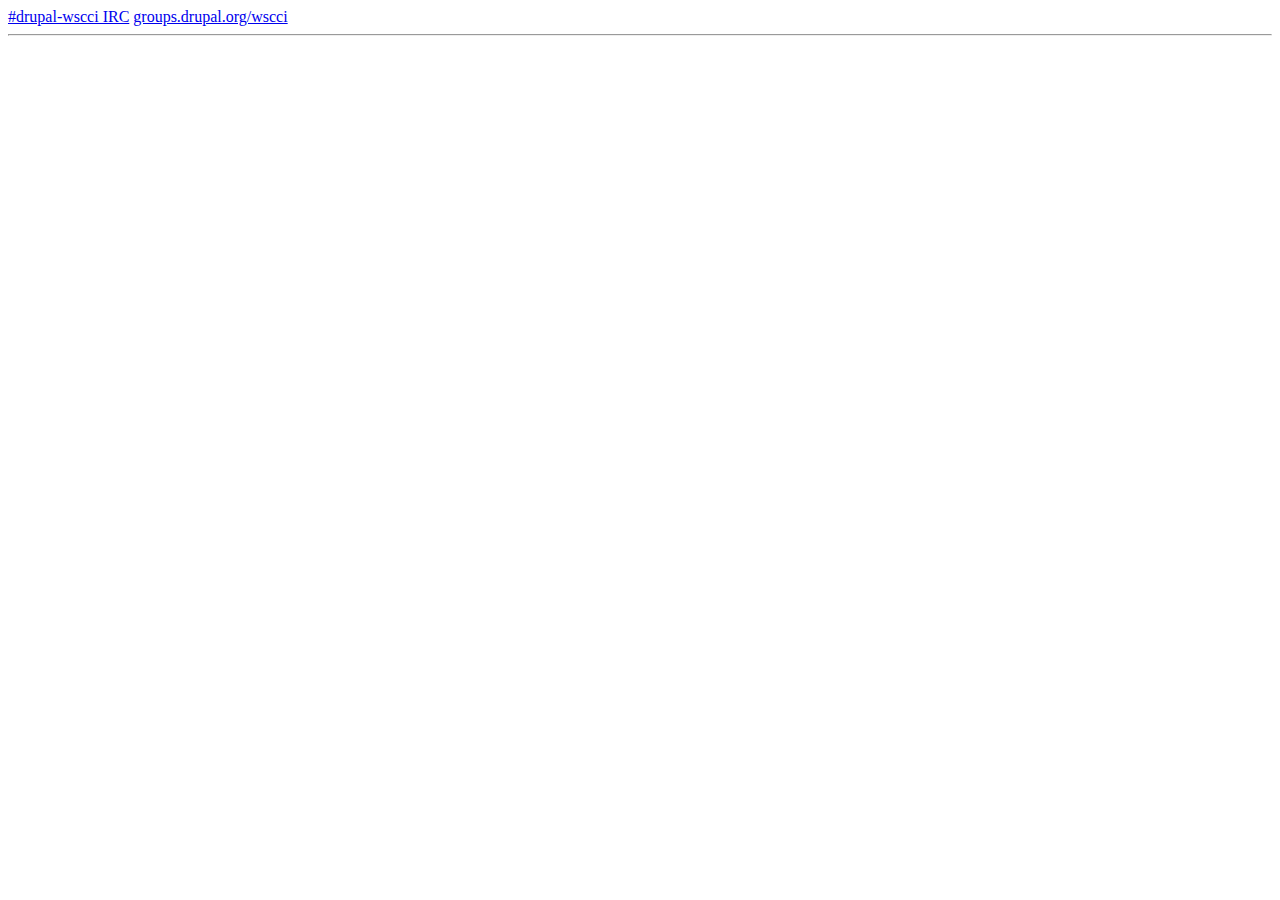
==== index.html @ 28fc4c27 "Update slide content for MWDS 2012." ====
<!DOCTYPE html>
<html>
  <head>
    <title>Web Services and Symfony Core Initiative</title>
    <meta http-equiv="Content-Type" content="text/html; charset=UTF-8">

    <!-- jQuery + history plugin -->
    <script type="text/javascript" src="src/jquery.min.js"></script>
    <script type="text/javascript" src="src/jquery.history.js"></script>

    <!-- Slippy core js file -->
    <script type="text/javascript" src="src/slippy.js"></script>

    <!-- Slippy structural styles -->
    <link type="text/css" rel="stylesheet" href="src/slippy.css"/>

    <!-- Slippy theme (feel free to change it) -->
    <link type="text/css" rel="stylesheet" href="src/slippy-pure.css"/>

    <!-- Specific styles for this presentation -->
    <link type="text/css" rel="stylesheet" href="wscci.css"/>

    <!-- Syntax highlighting core file  -->
    <script type="text/javascript" src="src/highlighter/shCore.js"></script>
    <script type="text/javascript" src="src/highlighter/shBrushPhp.js"></script>

    <!-- Syntax highlighting brushes, this one is only for javascript -->
    <script type="text/javascript" src="src/highlighter/shBrushJScript.js"></script>

    <!-- Syntax highlighting core CSS and a theme -->
    <link type="text/css" rel="stylesheet" href="src/highlighter/shCore.css"/>
    <link type="text/css" rel="stylesheet" href="src/highlighter/shThemeEclipse.css"/>

    <script type="text/javascript">
      $(function() {
          $(".slide").slippy({
            //animLen: 0,
            margin: 0.05
          });
          SyntaxHighlighter.all();
      });
    </script>

  </head>
  <body>

<section class="slide" id="session-title">
  <div class="vcenter">
    <h1>Web Services and <strike>Context</strike> Symfony<br/>Core Initiative</h1>
    <h2>by Larry Garfield</h2>
  </div>
</section>

<section class="slide">
  <h1>@Crell</h1>
  <div style="width: 50%; float: right; ">
    <img style="max-width: 100%; height: auto;" src="images/crell-nerf.jpg" />
  </div>

  <ul>
    <li>Senior Architect, Palantir.net</li>
    <li>Drupal Association Advisor</li>
    <li>Web Services & Context Initiative Owner</li>
    <li>Co-Author,<br /><em>Drupal 7 Module Development</em>,<br />Packt Publishing</li>
    <li>Architectural Gadfly</li>
    <li>Nerf Gunslinger</li>
  </ul>

  <img style="margin-top: 2em;" src="palantir_horiz_trans.png" />
</section>

<!--
<section class="slide">
  <h1>What we do</h1>
  <img style="position: absolute; top: 30px; left: -100px;" src="images/sites/barnard-1.jpg" />
  <img style="position: absolute; top: 60px; left: -70px;" class="incremental" src="images/sites/foreign-affairs-1.jpg" />
  <img style="position: absolute; top: 90px; left: -40px;" class="incremental" src="images/sites/fieldmuseum-1.jpg" />
  <img style="position: absolute; top: 120px; left: -10px;" class="incremental" src="images/sites/opensource-1.jpg" />
  <img style="position: absolute; top: 150px; left: 20px;" class="incremental" src="images/sites/marketplace-1.jpg" />
</section>
-->

<section class="slide">
  <h1>Web Services and Context Core Initiative (WSCCI)</h1>
  <div class="vcenter" style="text-align: center; height: 70%"><img src="images/jack_daniels.jpg" alt="WSCCI" data-credit="http://www.flickr.com/photos/spaterson/4995021726/" /></div>
</section>

<section class="slide">
  <h1>The original plan...</h1>
  <blockquote class="vcenter">The Web Services and Context Core Initiative (WSCCI) aims to
    transform Drupal from a first-class CMS to a first-class REST server with a
    first-class CMS on top of it. To do that, we must give Drupal a unified,
    powerful context system that will support smarter, context- sensitive,
    easily cacheable block-centric layouts and non-page responses using a
    robust unified plugin mechanism.</blockquote>
</section>

<section class="slide">
  <h1 class="vcenter">Huh?</h1>
</section>

<section class="slide">
  <div class="vcenter">
    <h1>REST-First</h1>
    <h1>Development</h1>
  </div>
</section>

<section class="slide">
  <h1>REpresentational State Transfer</h1>
  <ul>
    <li class="incremental">HTTP is your API (verbs, URIs, caching)</li>
    <li class="incremental">Client-server architecture</li>
    <li class="incremental">Very loosely coupled</li>
    <li class="incremental">Stateless</li>
  </ul>
</section>

<section class="slide">
  <h1>Blocks in Drupal 7</h1>
  <div style="text-align: center;"><img src="images/blocks-drupal-7.svg" alt="Blocks in Drupal 7" /></div>
</section>

<section class="slide">
  <h1>Drupal 7 page flow</h1>
  <svg xmlns="http://www.w3.org/2000/svg" xmlns:xl="http://www.w3.org/1999/xlink" version="1.1" viewBox="0 0 1152 733" width="96pc" height="733pt"><metadata xmlns:dc="http://purl.org/dc/elements/1.1/"><dc:date>2012-04-18 20:47Z</dc:date><!-- Produced by OmniGraffle Professional 5.3.6 --></metadata><defs><filter id="Shadow" filterUnits="userSpaceOnUse"><feGaussianBlur in="SourceAlpha" result="blur" stdDeviation="3.488"/><feOffset in="blur" result="offset" dx="0" dy="4"/><feFlood flood-color="black" flood-opacity=".75" result="flood"/><feComposite in="flood" in2="offset" operator="in"/></filter><font-face font-family="Helvetica" font-size="10" units-per-em="1000" underline-position="-75.683594" underline-thickness="49.316406" slope="0" x-height="522.94922" cap-height="717.28516" ascent="770.01953" descent="-229.98047" font-weight="500"><font-face-src><font-face-name name="Helvetica"/></font-face-src></font-face><marker orient="auto" overflow="visible" markerUnits="strokeWidth" id="FilledArrow_Marker" viewBox="-1 -4 10 8" markerWidth="10" markerHeight="8" color="black"><g><path d="M 8 0 L 0 -3 L 0 3 Z" fill="currentColor" stroke="currentColor" stroke-width="1"/></g></marker><font-face font-family="Helvetica" font-size="12" units-per-em="1000" underline-position="-75.683594" underline-thickness="49.316406" slope="0" x-height="522.94922" cap-height="717.28516" ascent="770.01953" descent="-229.98047" font-weight="500"><font-face-src><font-face-name name="Helvetica"/></font-face-src></font-face><font-face font-family="Helvetica" font-size="12" units-per-em="1000" underline-position="-75.683594" underline-thickness="49.316406" slope="0" x-height="532.22656" cap-height="719.72656" ascent="770.01953" descent="-229.98047" font-weight="bold"><font-face-src><font-face-name name="Helvetica-Bold"/></font-face-src></font-face></defs><g stroke="none" stroke-opacity="1" stroke-dasharray="none" fill="none" fill-opacity="1"><title>Drupal 7</title><g><title>Layer 1</title><g><use xl:href="#id72_Graphic" filter="url(#Shadow)"/><use xl:href="#id3_Graphic" filter="url(#Shadow)"/><use xl:href="#id19_Graphic" filter="url(#Shadow)"/><use xl:href="#id76_Graphic" filter="url(#Shadow)"/><use xl:href="#id78_Graphic" filter="url(#Shadow)"/><use xl:href="#id81_Graphic" filter="url(#Shadow)"/><use xl:href="#id84_Graphic" filter="url(#Shadow)"/><use xl:href="#id86_Graphic" filter="url(#Shadow)"/><use xl:href="#id87_Graphic" filter="url(#Shadow)"/><use xl:href="#id88_Graphic" filter="url(#Shadow)"/><use xl:href="#id89_Graphic" filter="url(#Shadow)"/><use xl:href="#id96_Graphic" filter="url(#Shadow)"/><use xl:href="#id99_Graphic" filter="url(#Shadow)"/><use xl:href="#id101_Graphic" filter="url(#Shadow)"/><use xl:href="#id105_Graphic" filter="url(#Shadow)"/><use xl:href="#id106_Graphic" filter="url(#Shadow)"/><use xl:href="#id107_Graphic" filter="url(#Shadow)"/><use xl:href="#id108_Graphic" filter="url(#Shadow)"/><use xl:href="#id11_Graphic" filter="url(#Shadow)"/><use xl:href="#id118_Graphic" filter="url(#Shadow)"/><use xl:href="#id119_Graphic" filter="url(#Shadow)"/></g><g id="id72_Graphic"><path d="M 265.5 45 L 328.5 45 C 335.952 45 342 53.064 342 63 C 342 72.935997 335.952 81 328.5 81 L 265.5 81 C 258.048 81 252 72.935997 252 63 C 252 53.064 258.048 45 265.5 45" fill="#6cf"/><path d="M 265.5 45 L 328.5 45 C 335.952 45 342 53.064 342 63 C 342 72.935997 335.952 81 328.5 81 L 265.5 81 C 258.048 81 252 72.935997 252 63 C 252 53.064 258.048 45 265.5 45" stroke="black" stroke-linecap="round" stroke-linejoin="round" stroke-width="1"/><text transform="translate(266 57)" fill="black"><tspan font-family="Helvetica" font-size="10" font-weight="500" x="12.376953" y="10" textLength="37.246094">Request</tspan></text></g><g id="id3_Graphic"><path d="M 297 180 L 342 198 L 297 216 L 252 198 Z" fill="white"/><path d="M 297 180 L 342 198 L 297 216 L 252 198 Z" stroke="black" stroke-linecap="round" stroke-linejoin="round" stroke-width="1"/><text transform="translate(269.15 191.64)" fill="black"><tspan font-family="Helvetica" font-size="10" font-weight="500" x="7.9663086" y="10" textLength="41.567383">"Routing"</tspan></text></g><line x1="297" y1="81" x2="297" y2="107.1" marker-end="url(#FilledArrow_Marker)" stroke="black" stroke-linecap="round" stroke-linejoin="round" stroke-width="1"/><g id="id19_Graphic"><rect x="270" y="306" width="90" height="36" fill="white"/><rect x="270" y="306" width="90" height="36" stroke="black" stroke-linecap="round" stroke-linejoin="round" stroke-width="1"/><text transform="translate(275 318)" fill="black"><tspan font-family="Helvetica" font-size="10" font-weight="500" x="8.869629" y="10" textLength="62.260742">Page callback</tspan></text></g><path d="M 297 216 C 282.0015 236.9979 249.0003 264.0015 252 279 C 254.59631 291.98163 284.16364 295.9765 305.68365 302.65118" marker-end="url(#FilledArrow_Marker)" stroke="black" stroke-linecap="round" stroke-linejoin="round" stroke-width="1"/><path d="M 315 306 C 312.0003 294.00119 308.9997 284.9985 306 270 C 303.53052 257.65259 301.06042 241.23557 298.59073 225.77588" marker-end="url(#FilledArrow_Marker)" stroke="black" stroke-linecap="round" stroke-linejoin="round" stroke-width="1"/><path d="M 315 306 C 335.9979 294.00119 380.9997 284.9985 378 270 C 375.28857 256.44275 333.3562 237.97932 305.38391 221.2638" marker-end="url(#FilledArrow_Marker)" stroke="black" stroke-linecap="round" stroke-linejoin="round" stroke-width="1"/><g id="id76_Graphic"><rect x="423" y="261" width="90" height="36" fill="white"/><rect x="423" y="261" width="90" height="36" stroke="black" stroke-linecap="round" stroke-linejoin="round" stroke-width="1"/><text transform="translate(428 273)" fill="black"><tspan font-family="Helvetica" font-size="10" font-weight="500" x="13.8793945" y="10" textLength="52.24121">Drupal-Ajax</tspan></text></g><g id="id78_Graphic"><path d="M 468 162 L 522 184.5 L 468 207 L 414 184.5 Z" fill="white"/><path d="M 468 162 L 522 184.5 L 468 207 L 414 184.5 Z" stroke="black" stroke-linecap="round" stroke-linejoin="round" stroke-width="1"/><text transform="translate(433.57999 172.05)" fill="black"><tspan font-family="Helvetica" font-size="10" font-weight="500" x="17.440918" y="10" textLength="38.896484">Delivery </tspan><tspan font-family="Helvetica" font-size="10" font-weight="500" x="17.436035" y="22" textLength="36.12793">callback</tspan></text></g><line x1="342" y1="198" x2="404.26956" y2="186.32446" marker-end="url(#FilledArrow_Marker)" stroke="black" stroke-linecap="round" stroke-linejoin="round" stroke-width="1"/><line x1="468" y1="207" x2="468" y2="251.1" marker-end="url(#FilledArrow_Marker)" stroke="black" stroke-linecap="round" stroke-linejoin="round" stroke-width="1"/><g id="id81_Graphic"><rect x="423" y="324" width="90" height="36" fill="white"/><rect x="423" y="324" width="90" height="36" stroke="black" stroke-linecap="round" stroke-linejoin="round" stroke-width="1"/><text transform="translate(428 336)" fill="black"><tspan font-family="Helvetica" font-size="10" font-weight="500" x="1.3769531" y="10" textLength="77.246094">Compile to JSON</tspan></text></g><line x1="468" y1="297" x2="468" y2="314.1" marker-end="url(#FilledArrow_Marker)" stroke="black" stroke-linecap="round" stroke-linejoin="round" stroke-width="1"/><line x1="468" y1="360" x2="468" y2="395.1" marker-end="url(#FilledArrow_Marker)" stroke="black" stroke-linecap="round" stroke-linejoin="round" stroke-width="1"/><g id="id84_Graphic"><rect x="603" y="162" width="90" height="36" fill="white"/><rect x="603" y="162" width="90" height="36" stroke="black" stroke-linecap="round" stroke-linejoin="round" stroke-width="1"/><text transform="translate(608 174)" fill="black"><tspan font-family="Helvetica" font-size="10" font-weight="500" x="26.38916" y="10" textLength="27.22168">HTML</tspan></text></g><line x1="522" y1="184.5" x2="593.11523" y2="180.54915" marker-end="url(#FilledArrow_Marker)" stroke="black" stroke-linecap="round" stroke-linejoin="round" stroke-width="1"/><g id="id86_Graphic"><rect x="558" y="279" width="90" height="36" fill="white"/><rect x="558" y="279" width="90" height="36" stroke="black" stroke-linecap="round" stroke-linejoin="round" stroke-width="1"/><text transform="translate(563 291)" fill="black"><tspan font-family="Helvetica" font-size="10" font-weight="500" x="15.532227" y="10" textLength="48.935547">page_build</tspan></text></g><g id="id87_Graphic"><rect x="558" y="378" width="90" height="36" fill="white"/><rect x="558" y="378" width="90" height="36" stroke="black" stroke-linecap="round" stroke-linejoin="round" stroke-width="1"/><text transform="translate(563 390)" fill="black"><tspan font-family="Helvetica" font-size="10" font-weight="500" x="12.48291" y="10" textLength="55.03418">blocks_build</tspan></text></g><g id="id88_Graphic"><rect x="720" y="162" width="90" height="36" fill="white"/><rect x="720" y="162" width="90" height="36" stroke="black" stroke-linecap="round" stroke-linejoin="round" stroke-width="1"/><text transform="translate(725 174)" fill="black"><tspan font-family="Helvetica" font-size="10" font-weight="500" x="16.369629" y="10" textLength="47.260742">page_alter</tspan></text></g><g id="id89_Graphic"><rect x="720" y="261" width="90" height="36" fill="white"/><rect x="720" y="261" width="90" height="36" stroke="black" stroke-linecap="round" stroke-linejoin="round" stroke-width="1"/><text transform="translate(725 273)" fill="black"><tspan font-family="Helvetica" font-size="10" font-weight="500" x="25.546875" y="10" textLength="28.90625">render</tspan></text></g><path d="M 648 198 C 621.0027 215.9982 574.49927 238.50134 567 252 C 560.942 262.90439 580.33374 267.93805 594.3363 274.21396" marker-end="url(#FilledArrow_Marker)" stroke="black" stroke-linecap="round" stroke-linejoin="round" stroke-width="1"/><path d="M 603 315 C 594.0009 329.9985 576 349.50104 576 360 C 576 367.59738 585.4261 370.48337 594.0462 373.7716" marker-end="url(#FilledArrow_Marker)" stroke="black" stroke-linecap="round" stroke-linejoin="round" stroke-width="1"/><path d="M 603 378 C 611.9991 372.0006 630 370.49896 630 360 C 630 351.35065 617.7829 336.59064 608.44666 323.2725" marker-end="url(#FilledArrow_Marker)" stroke="black" stroke-linecap="round" stroke-linejoin="round" stroke-width="1"/><path d="M 603 279 C 611.9991 270.00089 622.50073 265.49866 630 252 C 636.23083 240.78452 640.39215 223.35298 645.06262 207.45396" marker-end="url(#FilledArrow_Marker)" stroke="black" stroke-linecap="round" stroke-linejoin="round" stroke-width="1"/><line x1="693" y1="180" x2="710.09998" y2="180" marker-end="url(#FilledArrow_Marker)" stroke="black" stroke-linecap="round" stroke-linejoin="round" stroke-width="1"/><line x1="765" y1="198" x2="765" y2="251.1" marker-end="url(#FilledArrow_Marker)" stroke="black" stroke-linecap="round" stroke-linejoin="round" stroke-width="1"/><g id="id96_Graphic"><rect x="126" y="306" width="90" height="36" fill="white"/><rect x="126" y="306" width="90" height="36" stroke="black" stroke-linecap="round" stroke-linejoin="round" stroke-width="1"/><text transform="translate(131 312)" fill="black"><tspan font-family="Helvetica" font-size="10" font-weight="500" x="20.827637" y="10" textLength="38.344727">Services</tspan><tspan font-family="Helvetica" font-size="10" font-weight="500" x="9.423828" y="22" textLength="61.152344">page callback</tspan></text></g><path d="M 293.45276 220.68225 C 258.63864 234.12016 209.40675 246.7818 189 261 C 172.92171 272.2024 174.72966 284.37634 173.28568 296.37253" marker-end="url(#FilledArrow_Marker)" stroke="black" stroke-linecap="round" stroke-linejoin="round" stroke-width="1"/><g id="id99_Graphic"><rect x="45" y="387" width="90" height="36" fill="white"/><rect x="45" y="387" width="90" height="36" stroke="black" stroke-linecap="round" stroke-linejoin="round" stroke-width="1"/><text transform="translate(50 399)" fill="black"><tspan font-family="Helvetica" font-size="10" font-weight="500" x="13.5961914" y="10" textLength="52.807617">Load server</tspan></text></g><g id="id101_Graphic"><rect x="252" y="117" width="90" height="36" fill="white"/><rect x="252" y="117" width="90" height="36" stroke="black" stroke-linecap="round" stroke-linejoin="round" stroke-width="1"/><text transform="translate(257 129)" fill="black"><tspan font-family="Helvetica" font-size="10" font-weight="500" x="4.1455078" y="10" textLength="71.708984">Load menu item</tspan></text></g><line x1="297" y1="153" x2="297" y2="170.10001" marker-end="url(#FilledArrow_Marker)" stroke="black" stroke-linecap="round" stroke-linejoin="round" stroke-width="1"/><path d="M 171 342 C 141.00301 347.9994 94.49865 352.50076 81 360 C 71.442856 365.3095 78.426575 372.12408 84.384415 378.84485" marker-end="url(#FilledArrow_Marker)" stroke="black" stroke-linecap="round" stroke-linejoin="round" stroke-width="1"/><path d="M 90 387 C 107.9982 381.0006 130.50134 376.49924 144 369 C 153.88934 363.50592 158.95007 356.4004 164.48795 349.4548" marker-end="url(#FilledArrow_Marker)" stroke="black" stroke-linecap="round" stroke-linejoin="round" stroke-width="1"/><g id="id105_Graphic"><rect x="162" y="387" width="90" height="36" fill="white"/><rect x="162" y="387" width="90" height="36" stroke="black" stroke-linecap="round" stroke-linejoin="round" stroke-width="1"/><text transform="translate(167 399)" fill="black"><tspan font-family="Helvetica" font-size="10" font-weight="500" x="5.8203125" y="10" textLength="68.359375">Server callback</tspan></text></g><g id="id106_Graphic"><rect x="162" y="468" width="90" height="36" fill="white"/><rect x="162" y="468" width="90" height="36" stroke="black" stroke-linecap="round" stroke-linejoin="round" stroke-width="1"/><text transform="translate(167 480)" fill="black"><tspan font-family="Helvetica" font-size="10" font-weight="500" x="10.539551" y="10" textLength="58.9209">Server plugin</tspan></text></g><g id="id107_Graphic"><path d="M 130.5 558 L 171 585 L 130.5 612 L 90 585 Z" fill="white"/><path d="M 130.5 558 L 171 585 L 130.5 612 L 90 585 Z" stroke="black" stroke-linecap="round" stroke-linejoin="round" stroke-width="1"/><text transform="translate(105.935 572.46002)" fill="black"><tspan font-family="Helvetica" font-size="10" font-weight="500" x="4.8110352" y="10" textLength="43.90625">Re-parse </tspan><tspan font-family="Helvetica" font-size="10" font-weight="500" x="13.143555" y="22" textLength="24.46289">paths</tspan></text></g><g id="id108_Graphic"><rect x="207" y="567" width="90" height="36" fill="white"/><rect x="207" y="567" width="90" height="36" stroke="black" stroke-linecap="round" stroke-linejoin="round" stroke-width="1"/><text transform="translate(212 579)" fill="black"><tspan font-family="Helvetica" font-size="10" font-weight="500" x="18.325195" y="10" textLength="43.34961">Controller</tspan></text></g><path d="M 207 423 C 198.0009 431.99911 180 442.50076 180 450 C 180 455.46918 189.57422 459.34387 198.24844 463.368" marker-end="url(#FilledArrow_Marker)" stroke="black" stroke-linecap="round" stroke-linejoin="round" stroke-width="1"/><path d="M 207 468 C 218.9988 462.0006 243 457.49924 243 450 C 243 443.98303 227.54909 436.03326 215.24361 428.47748" marker-end="url(#FilledArrow_Marker)" stroke="black" stroke-linecap="round" stroke-linejoin="round" stroke-width="1"/><path d="M 203.11829 511.52393 C 177.41476 518.01532 138.10184 523.25476 126 531 C 117.779266 536.26135 122.11157 542.6811 126.20599 549.07843" marker-end="url(#FilledArrow_Marker)" stroke="black" stroke-linecap="round" stroke-linejoin="round" stroke-width="1"/><path d="M 130.5 558 C 149.99805 549.0009 176.25128 539.9991 189 531 C 197.57053 524.9502 200.04128 518.89923 202.56299 512.84863" marker-end="url(#FilledArrow_Marker)" stroke="black" stroke-linecap="round" stroke-linejoin="round" stroke-width="1"/><path d="M 207 504 C 209.9997 515.99878 208.50075 529.50104 216 540 C 221.89981 548.2597 233.37163 554.6645 243.83914 561.4027" marker-end="url(#FilledArrow_Marker)" stroke="black" stroke-linecap="round" stroke-linejoin="round" stroke-width="1"/><path d="M 252 567 C 254.9997 555.00122 268.49924 541.49896 261 531 C 254.66371 522.1292 233.33334 515.39795 216.01375 508.09543" marker-end="url(#FilledArrow_Marker)" stroke="black" stroke-linecap="round" stroke-linejoin="round" stroke-width="1"/><line x1="171" y1="342" x2="200.81552" y2="379.2694" marker-end="url(#FilledArrow_Marker)" stroke="black" stroke-linecap="round" stroke-linejoin="round" stroke-width="1"/><line x1="252" y1="405" x2="287.1" y2="405" marker-end="url(#FilledArrow_Marker)" stroke="black" stroke-linecap="round" stroke-linejoin="round" stroke-width="1"/><g id="id11_Graphic"><path d="M 729 351 L 747 333 L 783 333 L 801 351 L 783 369 L 747 369 Z" fill="#f66"/><path d="M 729 351 L 747 333 L 783 333 L 801 351 L 783 369 L 747 369 Z" stroke="black" stroke-linecap="round" stroke-linejoin="round" stroke-width="1"/><text transform="translate(752 344)" fill="black"><tspan font-family="Helvetica" font-size="12" font-weight="500" x=".66308594" y="11" textLength="24.673828">Print</tspan></text></g><line x1="765" y1="297" x2="765" y2="323.1" marker-end="url(#FilledArrow_Marker)" stroke="black" stroke-linecap="round" stroke-linejoin="round" stroke-width="1"/><g id="id118_Graphic"><path d="M 432 423 L 450 405 L 486 405 L 504 423 L 486 441 L 450 441 Z" fill="#f66"/><path d="M 432 423 L 450 405 L 486 405 L 504 423 L 486 441 L 450 441 Z" stroke="black" stroke-linecap="round" stroke-linejoin="round" stroke-width="1"/><text transform="translate(455 416)" fill="black"><tspan font-family="Helvetica" font-size="12" font-weight="500" x=".66308594" y="11" textLength="24.673828">Print</tspan></text></g><g id="id119_Graphic"><path d="M 297 405 L 315 387 L 351 387 L 369 405 L 351 423 L 315 423 Z" fill="#f66"/><path d="M 297 405 L 315 387 L 351 387 L 369 405 L 351 423 L 315 423 Z" stroke="black" stroke-linecap="round" stroke-linejoin="round" stroke-width="1"/><text transform="translate(320 398)" fill="black"><tspan font-family="Helvetica" font-size="12" font-weight="500" x=".66308594" y="11" textLength="24.673828">Print</tspan></text></g><text transform="translate(234 317)" fill="black"><tspan font-family="Helvetica" font-size="12" font-weight="bold" x="0" y="11" textLength="18">OR</tspan></text><rect x="280.49942" y="248.443" width="50" height="38" fill="white"/><text transform="translate(285.49942 253.443)" fill="black"><tspan font-family="Helvetica" font-size="12" font-weight="500" x=".32128906" y="11" textLength="39.357422">Render</tspan><tspan font-family="Helvetica" font-size="12" font-weight="500" x="6.330078" y="25" textLength="27.339844">array</tspan></text><rect x="332.16446" y="237.84576" width="69" height="38" fill="white"/><text transform="translate(337.16446 242.84576)" fill="black"><tspan font-family="Helvetica" font-size="12" font-weight="500" x="17.828125" y="11" textLength="23.34375">Ajax</tspan><tspan font-family="Helvetica" font-size="12" font-weight="500" x=".15625" y="25" textLength="58.6875">commands</tspan></text><rect x="418.5" y="217.5" width="99" height="24" fill="white"/><text transform="translate(423.5 222.5)" fill="black"><tspan font-family="Helvetica" font-size="12" font-weight="500" x="1.8173828" y="11" textLength="85.365234">Ajax commands</tspan></text><rect x="531.39233" y="163.58931" width="50" height="38" fill="white"/><text transform="translate(536.39233 168.58931)" fill="black"><tspan font-family="Helvetica" font-size="12" font-weight="500" x=".32128906" y="11" textLength="39.357422">Render</tspan><tspan font-family="Helvetica" font-size="12" font-weight="500" x="6.330078" y="25" textLength="27.339844">array</tspan></text><rect x="724.5" y="214" width="81" height="24" fill="white"/><text transform="translate(729.5 219)" fill="black"><tspan font-family="Helvetica" font-size="12" font-weight="500" x=".484375" y="11" textLength="70.03125">Render array</tspan></text></g></g></svg>
</section>

<section class="slide">
  <h1>Blocks/Requests in Drupal 8</h1>
  <div style="text-align: center;"><img src="images/blocks-drupal-8.svg" alt="Blocks in Drupal 8" /></div>
</section>

<section class="slide">
  <div class="vcenter" style="text-align: center;"><img src="images/symfony2-logo.png" alt="Symfony2" /></div>
</section>

<section class="slide">
  <h1>Where did Symfony2 come from?</h1>
  <ul>
    <li class="incremental">Just wanted a request/response library</li>
    <li class="incremental">Symfony2 vs. Zend: Symfony2</li>
    <li class="incremental">Oh, wait, they did this already...</li>
  </ul>
</section>

<section class="slide">
  <h1>What is Symfony2?</h1>
  <div class="vcenter">
    <div class="incremental" style="float: left">
      <h2>Symfony2 Components</h2>
      <ul>
        <li>Reusable set of stand-alone libraries</li>
        <li>Solid Object-Oriented toolset</li>
      </ul>
    </div>
    <div class="incremental" style="float: left">
      <h2>Symfony2 Framework</h2>
      <ul>
        <li>Application framework</li>
        <li>Build on top of the Components</li>
      </ul>
    </div>
  </div>
</section>

<section class="slide">
  <h1>So what are we using?</h1>
  <img src="images/symfony2-components.png" />
</section>

<section class="slide">
  <div class="vcenter" style="text-align: center;"><img src="images/drufony.png" alt="Symfony2 + Drupal 8 = Drufony" /></div>
</section>

<section class="slide">
  <h1 class="vcenter">HttpFoundation</h1>
</section>

<section class="slide">
  <h1>HttpFoundation</h1>
  <div class="incremental" style="float: left">
    <h2>Request</h2>
    <ul>
      <li>HTTP command</li>
      <li>Self-contained action</li>
      <li>Lots of "headers" for metadata</li>
    </ul>
    <pre class="incremental" style="margin-top: 3em; color: green;">
    GET /foo/bar.html HTTP/1.1
    Host: example.com
    Accept: text/html
    ...
    </pre>
  </div>
  <div class="incremental" style="float: left">
    <h2>Response</h2>
    <ul>
      <li>HTTP result</li>
      <li>Self-contained payload</li>
      <li>Lots of "headers for metadata</li>
    </ul>
    <pre class="incremental" style="margin-top: 3em; color: green;">
    HTTP/1.1 200 OK
    Date: Fri, 18 May 2012 08:08:08 GMT
    Content-Length: 14
    Content-Type: text/html

    Hello World!
    </pre>
  </div>

  <div style="clear: all">
  </div>
</section>

<section class="slide">
  <h1>PHP's request API</h1>
  <pre class="brush: php">
  session_start();

  $name = $_GET['name'];

  echo $_SESSION['name'];

  $method = $_SERVER['REQUEST_METHOD'];

  $client_ip = $_SERVER['REMOTE_ADDR'];
  </pre>

  <div class="incremental">
    <pre class="brush: php">
    if ($trust_proxy) {
      if (isset($_SERVER['HTTP_CLIENT_IP'])) {
        return $_SERVER['HTTP_CLIENT_IP'];
      }
      if (isset($_SERVER['HTTP_X_FORWARDED_FOR'])) {
        $ips = explode(',', $_SERVER['HTTP_X_FORWARDED_FOR'], 2);
        return isset($ips[0]) ? trim($ips[0]) : '';
      }
    }
    return $_SERVER['REMOTE_ADDR'];
    </pre>
  </div>
</section>

<section class="slide">
  <h1>PHP's request API</h1>
  <ul>
    <li class="incremental">Singletons</li>
    <li class="incremental">Not testable</li>
    <li class="incremental">Minimal abstraction</li>
  </ul>
</section>

<section class="slide">
  <h1>Symfony2's request API</h1>
  <div class="vcenter">
    <pre class="brush: php">
      use Symfony\Component\HttpFoundation\Request;

      $request = Request::createFromGlobals();

      $request = Request::create('/hello.html', 'GET');
      $request->overrideGlobals();

      $request->query->get('name', 'Default');
      $request->getSession()->get('name');
      $request->getPathInfo();
      $request->getClientIp();
      Request::trustProxyData();
    </pre>
  </div>
</section>

<section class="slide">
  <h1>PHP's response API</h1>
  <div class="vcenter">
    <pre class="brush: php">
    header('HTTP/1.0 404 Not Found');
    header('Content-Type: text/html; charset=UTF-8');

    setcookie('name', $name);
    $_SESSION['name'] = 'Larry';

    echo 'Hello ' . $name;
    </pre>
   </div>
</section>

<section class="slide">
  <h1>PHP's response API</h1>
  <ul>
    <li class="incremental">Singletons</li>
    <li class="incremental">Not testable</li>
    <li class="incremental">No CLI support</li>
    <li class="incremental">Order issues (header vs. print)</li>
    <li class="incremental">Minimal abstraction</li>
  </ul>
</section>

<section class="slide">
  <h1>Symfony2's response API</h1>
  <pre class="brush: php">
  use Symfony\Component\HttpFoundation\Response;

  $response = new Response('No page. :-(', 404, array(
    'Content-Type' => 'text/plain',
  ));

  $response = new Response();
  $response->setContent('Hello World');
  $response->send();
  </pre>
  <div class="incremental">
    <pre class="brush: php">
    use Symfony\Component\HttpFoundation\StreamedResponse;

    $response = new StreamedResponse(function () {
      echo 'foo';
      flush();
      echo 'bar';
    });

    // Later
    $response->send();

    </pre>
  </div>
</section>

<section class="slide">
  <h1 class="vcenter">EventDispatcher</h1>
</section>

<section class="slide">
  <h1>EventDispatcher</h1>
  <p>Like hooks, but</p>
  <ul>
    <li class="incremental">Object-oriented</li>
    <li class="incremental">Testable</li>
    <li class="incremental">More self-evident</li>
    <li class="incremental">Groupable</li>
  </ul>
</section>

<section class="slide">
  <h1>EventDispatcher</h1>
  <pre class="brush: php">
  use Symfony\Component\EventDispatcher\EventDispatcher;

  $dispatcher = new EventDispatcher();

  // Somewhere...
  $callable = function (Event $event) {
    // do something
  };
  $dispatcher->addListener('event_name', $callable);

  // Equivalent of module_invoke_all().
  $dispatcher->dispatch('event_name', new Event());
  </pre>
  <div class="incremental">
    <pre class="brush: php">
    class PlusOneSubscribe implements EventSubscriberInterface {

      public function onMyEvent(Event $event) {
        // Do stuff
      }

      static function getSubscribedEvents() {
        $events['event_name'][] = array('onMyEvent');
        return $events;
      }
    }

    $dispatcher->addSubscriber(new PlusOneSubscribe());
    </pre>
   </div>
</section>

<section class="slide">
  <div class="vcenter">
    <h1>HttpKernel</h1>
    <h1 style="margin-top: 2em;">Routing</h1>
  </div>
</section>

<section class="slide">
  <h1>HttpKernel</h1>
  <ul>
    <li class="incremental">Ties everything together</li>
    <li class="incremental">Map a Request to a Response</li>
  </ul>
</section>

<section class="slide">
  <h1>HttpKernelInterface</h1>
  <div class="vcenter">
    <pre class="brush: php">
    namespace Symfony\Component\HttpKernel;

    interface HttpKernelInterface {
      /**
       * Handles a request.
       *
       * @param Request $request
       *   A request instance
       * @return $response
       *   A Response instance
       */
      function handle(Request $request, $type = self::MASTER_REQUEST, $catch = true);
    }
    </pre>
   </div>
</section>

<section class="slide">
  <h1>HttpKernel</h1>
    <div class="vcenter" style="text-align: center;"><img src="images/kernel-flow.png" alt="Kernel workflow" data-credit="http://www.flickr.com/photos/spaterson/4995021726/" /></div>
</section>

<section class="slide">
  <h1>index.php (before the Container)</h1>
  <div class="vcenter">
    <pre class="brush: php">
    use Drupal\Core\DrupalKernel;
    use Symfony\Component\HttpFoundation\Request;
    use Symfony\Component\EventDispatcher\EventDispatcher;
    use Symfony\Component\HttpKernel\Controller\ControllerResolver;

    // Create a request object from the HTTPFoundation.
    $request = Request::createFromGlobals();

    $dispatcher = new EventDispatcher();
    $resolver = new ControllerResolver();

    $kernel = new DrupalKernel($dispatcher, $resolver);
    $response = $kernel->handle($request);

    $response->prepare($request);
    $response->send();
    $kernel->terminate($request, $response);
    </pre>
   </div>
</section>

<section class="slide">
  <h1>Drupal 8 page flow (planned)</h1>
  <div style="text-align: center;">
    <svg xmlns="http://www.w3.org/2000/svg" xmlns:xl="http://www.w3.org/1999/xlink" version="1.1" viewBox="0 0 576 733" width="48pc" height="733pt"><metadata xmlns:dc="http://purl.org/dc/elements/1.1/"><dc:date>2012-04-18 20:47Z</dc:date><!-- Produced by OmniGraffle Professional 5.3.6 --></metadata><defs><filter id="Shadow" filterUnits="userSpaceOnUse"><feGaussianBlur in="SourceAlpha" result="blur" stdDeviation="3.488"/><feOffset in="blur" result="offset" dx="0" dy="4"/><feFlood flood-color="black" flood-opacity=".75" result="flood"/><feComposite in="flood" in2="offset" operator="in"/></filter><font-face font-family="Helvetica" font-size="12" units-per-em="1000" underline-position="-75.683594" underline-thickness="49.316406" slope="0" x-height="522.94922" cap-height="717.28516" ascent="770.01953" descent="-229.98047" font-weight="500"><font-face-src><font-face-name name="Helvetica"/></font-face-src></font-face><font-face font-family="Helvetica" font-size="10" units-per-em="1000" underline-position="-75.683594" underline-thickness="49.316406" slope="0" x-height="522.94922" cap-height="717.28516" ascent="770.01953" descent="-229.98047" font-weight="500"><font-face-src><font-face-name name="Helvetica"/></font-face-src></font-face><marker orient="auto" overflow="visible" markerUnits="strokeWidth" id="FilledArrow_Marker" viewBox="-1 -4 10 8" markerWidth="10" markerHeight="8" color="black"><g><path d="M 8 0 L 0 -3 L 0 3 Z" fill="currentColor" stroke="currentColor" stroke-width="1"/></g></marker><font-face font-family="Helvetica" font-size="12" units-per-em="1000" underline-position="-75.683594" underline-thickness="49.316406" slope="0" x-height="532.22656" cap-height="719.72656" ascent="770.01953" descent="-229.98047" font-weight="bold"><font-face-src><font-face-name name="Helvetica-Bold"/></font-face-src></font-face></defs><g stroke="none" stroke-opacity="1" stroke-dasharray="none" fill="none" fill-opacity="1"><title>Drupal 8/Symfony</title><g><title>Layer 1</title><g><use xl:href="#id86_Graphic" filter="url(#Shadow)"/><use xl:href="#id1_Graphic" filter="url(#Shadow)"/><use xl:href="#id19_Graphic" filter="url(#Shadow)"/><use xl:href="#id3_Graphic" filter="url(#Shadow)"/><use xl:href="#id28_Graphic" filter="url(#Shadow)"/><use xl:href="#id71_Graphic" filter="url(#Shadow)"/><use xl:href="#id72_Graphic" filter="url(#Shadow)"/><use xl:href="#id74_Graphic" filter="url(#Shadow)"/><use xl:href="#id75_Graphic" filter="url(#Shadow)"/><use xl:href="#id76_Graphic" filter="url(#Shadow)"/><use xl:href="#id79_Graphic" filter="url(#Shadow)"/><use xl:href="#id87_Graphic" filter="url(#Shadow)"/></g><g id="id86_Graphic"><rect x="27" y="405.00003" width="324" height="223.35178" fill="white" fill-opacity="0"/><rect x="27" y="405.00003" width="324" height="223.35178" stroke="black" stroke-linecap="round" stroke-linejoin="round" stroke-width="1"/><text transform="translate(32 410)" fill="black"><tspan font-family="Helvetica" font-size="12" font-weight="500" x="0" y="11" textLength="70.04297">Sub-Request</tspan></text></g><g id="id1_Graphic"><rect x="288" y="252" width="63" height="27" fill="white"/><rect x="288" y="252" width="63" height="27" stroke="black" stroke-linecap="round" stroke-linejoin="round" stroke-width="1"/><text transform="translate(293 258.5)" fill="black"><tspan font-family="Helvetica" font-size="12" font-weight="500" x="2.1542969" y="11" textLength="48.691406">Listeners</tspan></text></g><g id="id19_Graphic"><rect x="198" y="243" width="90" height="36" fill="white"/><rect x="198" y="243" width="90" height="36" stroke="black" stroke-linecap="round" stroke-linejoin="round" stroke-width="1"/><text transform="translate(203 255)" fill="black"><tspan font-family="Helvetica" font-size="10" font-weight="500" x="25.546875" y="10" textLength="28.90625">Kernel</tspan></text></g><g id="id3_Graphic"><path d="M 99 243 L 144 261 L 99 279 L 54 261 Z" fill="white"/><path d="M 99 243 L 144 261 L 99 279 L 54 261 Z" stroke="black" stroke-linecap="round" stroke-linejoin="round" stroke-width="1"/><text transform="translate(71.15 254.64001)" fill="black"><tspan font-family="Helvetica" font-size="10" font-weight="500" x="13.742676" y="10" textLength="30.014648">Router</tspan></text></g><path d="M 198 261 C 189.0009 246.0015 187.49835 218.9997 171 216 C 156.5285 213.36882 130.511765 229.20322 108.14256 239.20671" marker-end="url(#FilledArrow_Marker)" stroke="black" stroke-linecap="round" stroke-linejoin="round" stroke-width="1"/><path d="M 99 279 C 122.9976 284.99939 154.50165 299.9997 171 297 C 184.00212 294.63599 187.69064 281.09143 193.0748 269.58405" marker-end="url(#FilledArrow_Marker)" stroke="black" stroke-linecap="round" stroke-linejoin="round" stroke-width="1"/><g id="id28_Graphic"><ellipse cx="211.5" cy="369" rx="40.500076" ry="18.000046" fill="white"/><ellipse cx="211.5" cy="369" rx="40.500076" ry="18.000046" stroke="black" stroke-linecap="round" stroke-linejoin="round" stroke-width="1"/><text transform="translate(184.10001 362)" fill="black"><tspan font-family="Helvetica" font-size="12" font-weight="500" x="1.3902359" y="11" textLength="52.01953">Controller</tspan></text></g><path d="M 243 279 C 228.0015 290.99881 204.01505 303.06381 198 315 C 193.5404 323.84955 198.9574 332.63226 203.26697 341.42178" marker-end="url(#FilledArrow_Marker)" stroke="black" stroke-linecap="round" stroke-linejoin="round" stroke-width="1"/><path d="M 231.56404 352.94876 C 247.37445 340.30045 277.0942 327.32355 279 315 C 280.56482 304.88123 263.37842 295.19788 250.53656 285.4147" marker-end="url(#FilledArrow_Marker)" stroke="black" stroke-linecap="round" stroke-linejoin="round" stroke-width="1"/><g id="id71_Graphic"><path d="M 292.5 126 L 355.5 126 C 362.952 126 369 134.063995 369 144 C 369 153.936005 362.952 162 355.5 162 L 292.5 162 C 285.048 162 279 153.936005 279 144 C 279 134.063995 285.048 126 292.5 126" fill="#f66"/><path d="M 292.5 126 L 355.5 126 C 362.952 126 369 134.063995 369 144 C 369 153.936005 362.952 162 355.5 162 L 292.5 162 C 285.048 162 279 153.936005 279 144 C 279 134.063995 285.048 126 292.5 126" stroke="black" stroke-linecap="round" stroke-linejoin="round" stroke-width="1"/><text transform="translate(293 138)" fill="black"><tspan font-family="Helvetica" font-size="10" font-weight="500" x="8.4853516" y="10" textLength="45.029297">Response</tspan></text></g><g id="id72_Graphic"><path d="M 157.5 126 L 220.5 126 C 227.952 126 234 134.063995 234 144 C 234 153.936005 227.952 162 220.5 162 L 157.5 162 C 150.048 162 144 153.936005 144 144 C 144 134.063995 150.048 126 157.5 126" fill="#6cf"/><path d="M 157.5 126 L 220.5 126 C 227.952 126 234 134.063995 234 144 C 234 153.936005 227.952 162 220.5 162 L 157.5 162 C 150.048 162 144 153.936005 144 144 C 144 134.063995 150.048 126 157.5 126" stroke="black" stroke-linecap="round" stroke-linejoin="round" stroke-width="1"/><text transform="translate(158 138)" fill="black"><tspan font-family="Helvetica" font-size="10" font-weight="500" x="12.376953" y="10" textLength="37.246094">Request</tspan></text></g><line x1="243" y1="243" x2="316.99963" y2="169.00037" marker-end="url(#FilledArrow_Marker)" stroke="black" stroke-linecap="round" stroke-linejoin="round" stroke-width="1"/><line x1="189" y1="162" x2="237.50847" y2="234.7627" marker-end="url(#FilledArrow_Marker)" stroke="black" stroke-linecap="round" stroke-linejoin="round" stroke-width="1"/><g id="id74_Graphic"><rect x="279" y="468" width="63" height="27" fill="white"/><rect x="279" y="468" width="63" height="27" stroke="black" stroke-linecap="round" stroke-linejoin="round" stroke-width="1"/><text transform="translate(284 474.5)" fill="black"><tspan font-family="Helvetica" font-size="12" font-weight="500" x="2.1542969" y="11" textLength="48.691406">Listeners</tspan></text></g><g id="id75_Graphic"><rect x="189" y="459" width="90" height="36" fill="white"/><rect x="189" y="459" width="90" height="36" stroke="black" stroke-linecap="round" stroke-linejoin="round" stroke-width="1"/><text transform="translate(194 471)" fill="black"><tspan font-family="Helvetica" font-size="10" font-weight="500" x="25.546875" y="10" textLength="28.90625">Kernel</tspan></text></g><g id="id76_Graphic"><path d="M 90 459 L 135 477 L 90 495 L 45 477 Z" fill="white"/><path d="M 90 459 L 135 477 L 90 495 L 45 477 Z" stroke="black" stroke-linecap="round" stroke-linejoin="round" stroke-width="1"/><text transform="translate(62.15 470.64001)" fill="black"><tspan font-family="Helvetica" font-size="10" font-weight="500" x="13.742676" y="10" textLength="30.014648">Router</tspan></text></g><path d="M 189 477 C 180.0009 462.0015 178.49835 434.9997 162 432 C 147.52849 429.36884 121.51177 445.20322 99.14256 455.20667" marker-end="url(#FilledArrow_Marker)" stroke="black" stroke-linecap="round" stroke-linejoin="round" stroke-width="1"/><path d="M 90 495 C 113.9976 500.9994 145.50165 515.9997 162 513 C 175.00212 510.636 178.69064 497.0914 184.0748 485.58401" marker-end="url(#FilledArrow_Marker)" stroke="black" stroke-linecap="round" stroke-linejoin="round" stroke-width="1"/><g id="id79_Graphic"><ellipse cx="238.5" cy="585" rx="40.500076" ry="18.000046" fill="white"/><ellipse cx="238.5" cy="585" rx="40.500076" ry="18.000046" stroke="black" stroke-linecap="round" stroke-linejoin="round" stroke-width="1"/><text transform="translate(211.1 578)" fill="black"><tspan font-family="Helvetica" font-size="12" font-weight="500" x="1.3902359" y="11" textLength="52.01953">Controller</tspan></text></g><path d="M 234 495 C 219.0015 506.9988 190.85355 518.84167 189 531 C 187.48422 540.94275 203.55217 551.10144 215.63367 561.21014" marker-end="url(#FilledArrow_Marker)" stroke="black" stroke-linecap="round" stroke-linejoin="round" stroke-width="1"/><path d="M 248.91751 567.14142 C 255.9443 555.09546 272.486 543.02234 270 531 C 267.9697 521.18134 253.24695 511.39175 241.3816 501.59656" marker-end="url(#FilledArrow_Marker)" stroke="black" stroke-linecap="round" stroke-linejoin="round" stroke-width="1"/><path d="M 213.34799 387.4799 C 214.2319 396.31903 212.55835 402.08118 216 414 C 218.76408 423.5723 224.82886 437.12036 230.21754 449.85345" marker-end="url(#FilledArrow_Marker)" stroke="black" stroke-linecap="round" stroke-linejoin="round" stroke-width="1"/><path d="M 234 459 C 245.9988 444.0015 270.30621 426.34973 270 414 C 269.75238 404.0141 253.41173 397.49 240.49811 390.22961" marker-end="url(#FilledArrow_Marker)" stroke="black" stroke-linecap="round" stroke-linejoin="round" stroke-width="1"/><g id="id87_Graphic"><ellipse cx="364.5" cy="369" rx="40.500076" ry="18.000046" fill="white"/><ellipse cx="364.5" cy="369" rx="40.500076" ry="18.000046" stroke="black" stroke-linecap="round" stroke-linejoin="round" stroke-width="1"/><text transform="translate(337.1 362)" fill="black"><tspan font-family="Helvetica" font-size="12" font-weight="500" x="1.3902359" y="11" textLength="52.01953">Controller</tspan></text></g><path d="M 243 279 C 262.909 293.9985 286.06808 311.61197 302.73294 324 C 315.9444 333.8209 325.08057 340.36234 334.98666 347.5234" marker-end="url(#FilledArrow_Marker)" stroke="black" stroke-linecap="round" stroke-linejoin="round" stroke-width="1"/><path d="M 362.95947 350.51398 C 361.97308 338.67715 379.99124 326.91782 360 315 C 341.5745 304.0156 290.85004 292.89053 252.4851 281.82071" marker-end="url(#FilledArrow_Marker)" stroke="black" stroke-linecap="round" stroke-linejoin="round" stroke-width="1"/><text transform="translate(279 360)" fill="black"><tspan font-family="Helvetica" font-size="12" font-weight="bold" x="0" y="11" textLength="18">OR</tspan></text><rect x="223.57712" y="324.70642" width="65" height="24" fill="white"/><text transform="translate(228.57712 329.70642)" fill="black"><tspan font-family="Helvetica" font-size="12" font-weight="500" x=".48242188" y="11" textLength="54.035156">Response</tspan></text><rect x="232.745" y="413.4928" width="65" height="24" fill="white"/><text transform="translate(237.745 418.4928)" fill="black"><tspan font-family="Helvetica" font-size="12" font-weight="500" x=".48242188" y="11" textLength="54.035156">Response</tspan></text><rect x="237.73294" y="522.1892" width="65" height="24" fill="white"/><text transform="translate(242.73294 527.1892)" fill="black"><tspan font-family="Helvetica" font-size="12" font-weight="500" x=".48242188" y="11" textLength="54.035156">Response</tspan></text><rect x="318.116" y="298.43335" width="65" height="24" fill="white"/><text transform="translate(323.116 303.43335)" fill="black"><tspan font-family="Helvetica" font-size="12" font-weight="500" x=".48242188" y="11" textLength="54.035156">Response</tspan></text><rect x="127.73366" y="205.97258" width="55" height="24" fill="white"/><text transform="translate(132.73366 210.97258)" fill="black"><tspan font-family="Helvetica" font-size="12" font-weight="500" x=".15234375" y="11" textLength="44.695312">Request</tspan></text></g></g></svg>
  </div>
<!--  <div style="text-align: center;"><img src="images/request-flow-drupal-8.svg" alt="Request flow in Drupal 8" /></div>-->
</section>

<section class="slide">
  <h1 class="vcenter">So what changes?</h1>
</section>

<section class="slide">
  <h1>Controllers</h1>
  <ul>
    <li class="incremental">"Thing the kernel asks for a response."</li>
    <li class="incremental">Page callback, only better!</li>
    <li class="incremental">Block, only better!</li>
    <li class="incremental">Controller == Page callback == Block =></li>
    <li class="incremental"><em>Every block is (can be) a subreqest</em></li>
    <li class="incremental">Every subrequest is HTTP cacheable</li>
  </ul>
</section>

<section class="slide">
  <h1>Routing</h1>
  <div>Route based on more than path: Method, content type, etc.</div>

  <table class="visible" style="width: 100%; border: 1px solid black;">
    <thead>
      <tr><th>Method</th> <th>Path</th> <th>Accept header</th> <th>Result</th></tr>
    </thead>
    <tbody>
      <tr class="incremental"><td>GET</td> <td>node/1</td> <td>text/html</td> <td class="incremental"><strong>Node view page</strong></td></tr>
      <tr class="incremental"><td>GET</td> <td>node/1</td> <td>application/json</td> <td class="incremental"><strong>JSON-LD record</strong></td></tr>
      <tr class="incremental"><td>POST</td> <td>system/form/node_edit</td> <td>text/html</td> <td class="incremental"><strong>Submit a node form and redirect</strong></td></tr>
      <tr class="incremental"><td>PUT</td> <td>node/1</td> <td>application/json</td> <td class="incremental"><strong>Overwrite the node exactly</strong></td></tr>
    </tbody>
  </table>
</section>

<section class="slide">
  <h1>Routing</h1>
  <p>New routing syntax (farewell <code>hook_menu()</code>?)</p>
  <div class="alert" style="text-align: center; margin-top: 1em; font-size: 1.2em;"><em>Warning, early untested prototype</em></div>

  <pre class="brush: php">
    function example_route_info() {
      $routes['node_page'] = array(
        'route' => new Route('/node/{node}', array(
          '_controller' => 'NodeController:show',
        )),
        // This gets objectified later...
        'access' => array(
          'callback' => array('function' => 'node_access'),
          'arguments' => array('view'),
        ),
      );
      return $routes;
    }

    class NodeController {
      public function show(Node $node) {
        // ...
        return new Response($content);
      }
    }
  </pre>
</section>

<section class="slide">
  <h1>Routing (fancy)</h1>

  <pre class="brush: php">
    function example_route_info() {
      $routes['blog_list'] = array(
        'route' => new Route('/blog/{page}', array(
          '_controller' => 'BlogController:show',
          'page' => 1, // Default value
        ), array(
          'page' => '\d+',
          '_method' => 'GET',
        )),
        // This gets objectified later...
        'access' => array(
          'callback' => array('function' => 'node_access'),
          'arguments' => array('view'),
        ),
      );
      return $routes;
    }

    class BlogController {
      public function show(Request $request, $page) {
        // Link to router items, not random URLs.
        $link = $this->generator->generate('node_page', array('node' => 5));
        // ...
        return new Response($content);
      }
    }
  </pre>
</section>

<section class="slide">
  <div class="vcenter">
    <h2 style="margin-top: 4em;">Now we're talking REST...</h2>
    <h2 class="incremental" style="margin-top: 4em;">"Pages" are a special case of REST</h2>
  </div>
</section>

<section class="slide">
  <div class="vcenter">
    <h2 style="margin-top: 4em;">Needs Review...</h2>
    <h2 style="margin-top: 4em;"><a href="http://drupal.org/node/1606794">http://drupal.org/node/1606794</a></h2>
  </div>
</section>

<section class="slide">
  <h1>Side-benefits</h1>
  <ul>
    <li class="incremental">Cleaner, more modular code</li>
    <li class="incremental">More object-oriented (more testable, if we do it right)</li>
    <li class="incremental">Dependency Injection Container(!)</li>
    <li class="incremental">Lots of knock-on refactoring to clean up old crap</li>
  </ul>
  <h3 class="incremental vcenter" style="text-align: center;">(Please help clean up old crap!)</h3>
</section>

<section class="slide">
  <div  class="vcenter">
    <blockquote>A large part of WSCCI is simply paying down years of<br/>technical debt.</blockquote>
    <blockquote>That means we can do other cool things.</blockquote>
  </div>
</section>

<section class="slide">
  <h1>Things like... SCOTCH</h1>
  <ul>
    <li class="incremental">Blocks and Layout Initiative</li>
    <li class="incremental">"Panels in Core", without the bad parts</li>
    <li class="incremental">Talk to Kris Vanderwater (EclipseGc) and Bojhan</li>
  </ul>
</section>

<section class="slide">
  <h1>Things like... Deployment</h1>
  <ul>
    <li class="incremental">Entity API cleanup</li>
    <li class="incremental">JSON-LD as standard export format</li>
    <li class="incremental">=> Reading/writing nodes via standard web services becomes easy*!</li>
    <li class="incremental"><a href="http://groups.drupal.org/node/237443">Vision</a> - <a href="http://drupal.org/node/1540656">Roadmap</a></li>
    <li class="incremental">Talk to fago or Dixon</li>
  </ul>

  <h3 class="incremental vcenter" style="text-align: center;">[*] The management will not be held responsible if "easy" is insufficiently easy for your client.</h3>
</section>

<section class="slide">
  <h1>Collaboration</h1>
  <ul>
    <li class="incremental">Symfony2: MIT License</li>
    <li class="incremental">Drupal: GPL License</li>
    <li class="incremental">Code only flows one way. :-(</li>
  </ul>
</section>

<section class="slide">
  <h1>Work upstream</h1>
  <ul>
    <li class="incremental">Symfony2 "flash messages": Simple session message persistence</li>
    <li class="incremental"><code>drupal_set_message()</code></li>
    <li class="incremental">Make less code in the world!</li>
    <li class="incremental">Drupalers designed needs for improved API</li>
    <li class="incremental">Drak (of Zikula CMS) implemented it</li>
    <li class="incremental">All Symfony2-based projects benefit!</li>
     <li class="incremental"><a href="http://drupal.org/node/335411">Drupal issue</a>: Reviews desperately needed!</li>
  </ul>
</section>

<section class="slide">
  <h1>Streaming</h1>
  <ul>
    <li class="incremental"><a href="http://www.garfieldtech.com/blog/readfile-memory">http://www.garfieldtech.com/blog/readfile-memory</a></li>
    <li class="incremental"><a href="http://drupal.org/node/1561362">http://drupal.org/node/1561362</a></li>
    <li class="incremental">Make new file stream response object in Symfony/HttpFoundation</li>
    <li class="incremental">We get to use it all over</li>
    <li class="incremental">Everyone else uses it all over</li>
    <li class="incremental"><a href="https://github.com/symfony/symfony/pull/4546">Symfony pull request</a></li>
    <li class="incremental">Make less code in the world!</li>
    <li class="incremental">Volunteers?</li>
  </ul>
</section>

<section class="slide">
  <h1>Odds and ends</h1>
  <ul>
    <li><a href="https://github.com/symfony/symfony/pull/3954"><code>Response::prepare()</code> chaining</a></li>
    <li><a href="https://github.com/symfony/symfony/pull/4017">Improve FlattenException</a></li>
    <li><a href="https://github.com/symfony/symfony/pull/4510">UTF-8 encoding weirdness in JSON</a></li>
    <li><a href="https://github.com/symfony/symfony/pull/4363">Allow Router matching on a full Request</a></li>
    <li><a href="https://github.com/symfony/symfony/pull/4642">Make RouteCollection Countable</a></li>
    <li><a href="https://github.com/symfony/symfony/pull/4755">Improve Route serialization</a></li>

    <li class="incremental" style="margin-top: 2em;">Plenty more to come...</li>
  </ul>
</section>


<section class="slide">
  <h1 class="vcenter">On the Drupal side...</h1>
</section>

<section class="slide">
  <h1>Bundles</h1>
  <ul>
    <li class="incremental">Symfony equivalent of "modules" (sorta kinda)</li>
    <li class="incremental">Registers services and events in the Injection Container</li>
    <li class="incremental">Lets modules be useful in a Symfony-based world!</li>
    <li class="incremental"><a href="http://drupal.org/node/1599108">Drupal issue</a></li>
    <li class="incremental">Volunteers? Talk to me or Kat Bailey</li>
  </ul>
</section>

<section class="slide">
  <h1>Other issues</h1>
  <ul>
    <li class="incremental">Write secure PHP code to disk: <a href="http://drupal.org/node/1675260">Issue</a></li>
    <li class="incremental">Replace drupal_http_request() with Guzzle: <a href="http://drupal.org/node/1447736">Issue</a></li>
    <li class="incremental">Clean up Drupal.ajax system: <a href="http://drupal.org/node/1533366">Issue</a></li>
    <li class="incremental">Replace drupal_goto() with a Response object: <a href="http://drupal.org/node/1668866">Issue</a></li>
    <li class="incremental">Rewrite the installer to not suck: <a href="http://drupal.org/node/1530756">Issue</a></li>

    <li class="incremental" style="margin-top: 2em;">And many more...  Just look for the <a href="http://drupal.org/project/issues/search/drupal?status[]=Open&issue_tags=WSCCI">WSCCI</a> tag.</li>
  </ul>
</section>

<section class="slide">
  <h1>Excited yet?</h1>

  <h3 class="vcenter incremental" style="text-align: center;">I hope so, because we need your help...</h3>
</section>

<section class="slide">
  <div class="vcenter">
    <h1>Questions?</h1>
    <h2 style="text-align: center; margin-top: 3em;"><a href="http://groups.drupal.org/wscci">http://groups.drupal.org/wscci</a></h2>
  </div>
</section>


<div class="footer">
  <span class="right"><a href="irc://freenode/#drupal-wscci">#drupal-wscci IRC</a></span>
  <span class="left"><a href="http://groups.drupal.org/wscci">groups.drupal.org/wscci</a></span>
  <hr class="defloat" />
</div>

  </body>
</html>
---- wscci.css ----
section {
  width: 620px;
  height: 476px;
  margin-left: -310px;
  margin-top: -238px;
  position: absolute;
  top: 50%;
  left: -100%; }

.overview section {
  float: left;
  position: relative;
  top: auto !important;
  left: auto !important;
  margin: 2% !important;
  -moz-transform: scale(0.2, 0.2);
  -moz-transform-origin: 0 0;
  -webkit-transform: scale(0.2, 0.2);
  -webkit-transform-origin: 0 0;
  -o-transform: scale(0.2, 0.2);
  -o-transform-origin: 0 0; }

#conference-title, #feedback {
  background-image: url(background.png);
  background-position: center bottom, left top;
  background-repeat: no-repeat;
  background-size: 100% 100%;
  color: White; }
  #conference-title a, #feedback a {
    color: White; }

img {
  text-align: center;
  max-width: 100%;
  height: auto; }

table {
  width: 100%;
  margin-top: 2em; }

li {
  margin-top: 1em; }

li.axis-unimportant {
  color: Red; }

li.axis-important {
  color: Green; }

h2 {
  text-align: center; }

em {
  color: Blue;
  font-style: italic; }

/*
section.slide {
  background-image: url('background-light.png');
  background-repeat: no-repeat;
  background-size: 100% 100%;
}
*/
blockquote {
  vertical-align: center;
  text-align: center;
  font-size: 40px;
  quotes: '"' '"'; }
  blockquote:before {
    content: open-quote; }
  blockquote:after {
    content: close-quote; }

table.visible {
  width: 100%;
  border: 2px solid black; }
  table.visible td, table.visible th {
    padding: 3px;
    border: 1px solid #666; }

svg {
  /*  max-width: 100%;*/ }

blockquote {
  line-height: 1.5em; }
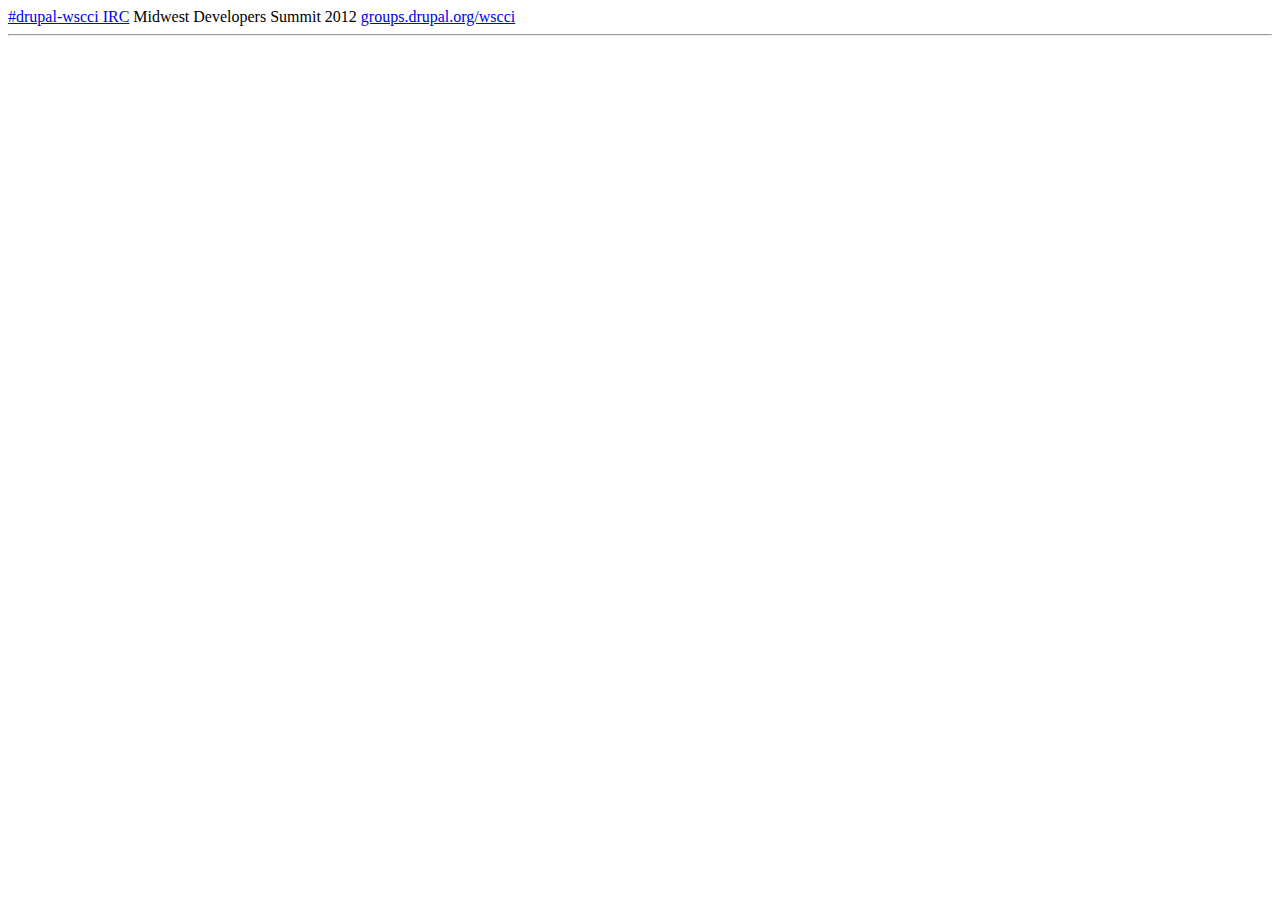
==== commit 0832e98e: "Add conference name to footer." ====
--- a/index.html
+++ b/index.html
@@ -697,6 +697,7 @@
 
 <div class="footer">
   <span class="right"><a href="irc://freenode/#drupal-wscci">#drupal-wscci IRC</a></span>
+  <span style="text-align: center">Midwest Developers Summit 2012</span>
   <span class="left"><a href="http://groups.drupal.org/wscci">groups.drupal.org/wscci</a></span>
   <hr class="defloat" />
 </div>
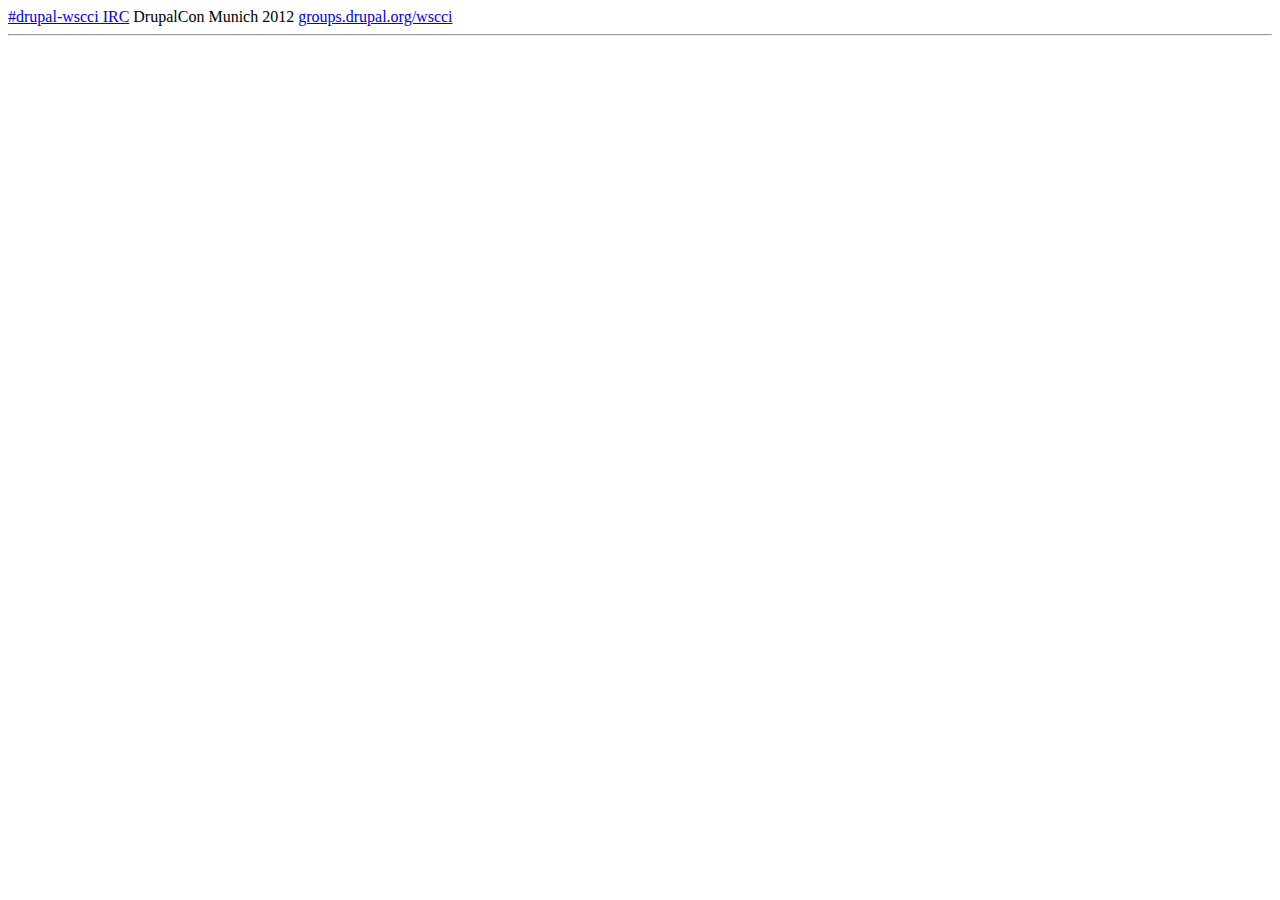
==== commit c0b6ff61: "Add todo lists." ====
--- a/index.html
+++ b/index.html
@@ -44,10 +44,18 @@
   </head>
   <body>
 
-<section class="slide" id="session-title">
-  <div class="vcenter">
+<div class="footer">
+  <span class="right"><a href="irc://freenode/#drupal-wscci">#drupal-wscci IRC</a></span>
+  <span style="text-align: center">DrupalCon Munich 2012</span>
+  <span class="left"><a href="http://groups.drupal.org/wscci">groups.drupal.org/wscci</a></span>
+  <hr class="defloat" />
+</div>
+
+<section class="slide" id="session-title" data-background="images/first-slide.png">
+  <div style="background-color: wheat; margin-top: 60%; padding: 0.25em;">
     <h1>Web Services and <strike>Context</strike> Symfony<br/>Core Initiative</h1>
     <h2>by Larry Garfield</h2>
+    <h2>Wednesday 22 August 2012</h2>
   </div>
 </section>
 
@@ -68,17 +76,6 @@
 
   <img style="margin-top: 2em;" src="palantir_horiz_trans.png" />
 </section>
-
-<!--
-<section class="slide">
-  <h1>What we do</h1>
-  <img style="position: absolute; top: 30px; left: -100px;" src="images/sites/barnard-1.jpg" />
-  <img style="position: absolute; top: 60px; left: -70px;" class="incremental" src="images/sites/foreign-affairs-1.jpg" />
-  <img style="position: absolute; top: 90px; left: -40px;" class="incremental" src="images/sites/fieldmuseum-1.jpg" />
-  <img style="position: absolute; top: 120px; left: -10px;" class="incremental" src="images/sites/opensource-1.jpg" />
-  <img style="position: absolute; top: 150px; left: 20px;" class="incremental" src="images/sites/marketplace-1.jpg" />
-</section>
--->
 
 <section class="slide">
   <h1>Web Services and Context Core Initiative (WSCCI)</h1>
@@ -107,13 +104,7 @@
 </section>
 
 <section class="slide">
-  <h1>REpresentational State Transfer</h1>
-  <ul>
-    <li class="incremental">HTTP is your API (verbs, URIs, caching)</li>
-    <li class="incremental">Client-server architecture</li>
-    <li class="incremental">Very loosely coupled</li>
-    <li class="incremental">Stateless</li>
-  </ul>
+  <h1 class="vcenter">"Pages" are a special case of REST</h1>
 </section>
 
 <section class="slide">
@@ -123,7 +114,7 @@
 
 <section class="slide">
   <h1>Drupal 7 page flow</h1>
-  <svg xmlns="http://www.w3.org/2000/svg" xmlns:xl="http://www.w3.org/1999/xlink" version="1.1" viewBox="0 0 1152 733" width="96pc" height="733pt"><metadata xmlns:dc="http://purl.org/dc/elements/1.1/"><dc:date>2012-04-18 20:47Z</dc:date><!-- Produced by OmniGraffle Professional 5.3.6 --></metadata><defs><filter id="Shadow" filterUnits="userSpaceOnUse"><feGaussianBlur in="SourceAlpha" result="blur" stdDeviation="3.488"/><feOffset in="blur" result="offset" dx="0" dy="4"/><feFlood flood-color="black" flood-opacity=".75" result="flood"/><feComposite in="flood" in2="offset" operator="in"/></filter><font-face font-family="Helvetica" font-size="10" units-per-em="1000" underline-position="-75.683594" underline-thickness="49.316406" slope="0" x-height="522.94922" cap-height="717.28516" ascent="770.01953" descent="-229.98047" font-weight="500"><font-face-src><font-face-name name="Helvetica"/></font-face-src></font-face><marker orient="auto" overflow="visible" markerUnits="strokeWidth" id="FilledArrow_Marker" viewBox="-1 -4 10 8" markerWidth="10" markerHeight="8" color="black"><g><path d="M 8 0 L 0 -3 L 0 3 Z" fill="currentColor" stroke="currentColor" stroke-width="1"/></g></marker><font-face font-family="Helvetica" font-size="12" units-per-em="1000" underline-position="-75.683594" underline-thickness="49.316406" slope="0" x-height="522.94922" cap-height="717.28516" ascent="770.01953" descent="-229.98047" font-weight="500"><font-face-src><font-face-name name="Helvetica"/></font-face-src></font-face><font-face font-family="Helvetica" font-size="12" units-per-em="1000" underline-position="-75.683594" underline-thickness="49.316406" slope="0" x-height="532.22656" cap-height="719.72656" ascent="770.01953" descent="-229.98047" font-weight="bold"><font-face-src><font-face-name name="Helvetica-Bold"/></font-face-src></font-face></defs><g stroke="none" stroke-opacity="1" stroke-dasharray="none" fill="none" fill-opacity="1"><title>Drupal 7</title><g><title>Layer 1</title><g><use xl:href="#id72_Graphic" filter="url(#Shadow)"/><use xl:href="#id3_Graphic" filter="url(#Shadow)"/><use xl:href="#id19_Graphic" filter="url(#Shadow)"/><use xl:href="#id76_Graphic" filter="url(#Shadow)"/><use xl:href="#id78_Graphic" filter="url(#Shadow)"/><use xl:href="#id81_Graphic" filter="url(#Shadow)"/><use xl:href="#id84_Graphic" filter="url(#Shadow)"/><use xl:href="#id86_Graphic" filter="url(#Shadow)"/><use xl:href="#id87_Graphic" filter="url(#Shadow)"/><use xl:href="#id88_Graphic" filter="url(#Shadow)"/><use xl:href="#id89_Graphic" filter="url(#Shadow)"/><use xl:href="#id96_Graphic" filter="url(#Shadow)"/><use xl:href="#id99_Graphic" filter="url(#Shadow)"/><use xl:href="#id101_Graphic" filter="url(#Shadow)"/><use xl:href="#id105_Graphic" filter="url(#Shadow)"/><use xl:href="#id106_Graphic" filter="url(#Shadow)"/><use xl:href="#id107_Graphic" filter="url(#Shadow)"/><use xl:href="#id108_Graphic" filter="url(#Shadow)"/><use xl:href="#id11_Graphic" filter="url(#Shadow)"/><use xl:href="#id118_Graphic" filter="url(#Shadow)"/><use xl:href="#id119_Graphic" filter="url(#Shadow)"/></g><g id="id72_Graphic"><path d="M 265.5 45 L 328.5 45 C 335.952 45 342 53.064 342 63 C 342 72.935997 335.952 81 328.5 81 L 265.5 81 C 258.048 81 252 72.935997 252 63 C 252 53.064 258.048 45 265.5 45" fill="#6cf"/><path d="M 265.5 45 L 328.5 45 C 335.952 45 342 53.064 342 63 C 342 72.935997 335.952 81 328.5 81 L 265.5 81 C 258.048 81 252 72.935997 252 63 C 252 53.064 258.048 45 265.5 45" stroke="black" stroke-linecap="round" stroke-linejoin="round" stroke-width="1"/><text transform="translate(266 57)" fill="black"><tspan font-family="Helvetica" font-size="10" font-weight="500" x="12.376953" y="10" textLength="37.246094">Request</tspan></text></g><g id="id3_Graphic"><path d="M 297 180 L 342 198 L 297 216 L 252 198 Z" fill="white"/><path d="M 297 180 L 342 198 L 297 216 L 252 198 Z" stroke="black" stroke-linecap="round" stroke-linejoin="round" stroke-width="1"/><text transform="translate(269.15 191.64)" fill="black"><tspan font-family="Helvetica" font-size="10" font-weight="500" x="7.9663086" y="10" textLength="41.567383">"Routing"</tspan></text></g><line x1="297" y1="81" x2="297" y2="107.1" marker-end="url(#FilledArrow_Marker)" stroke="black" stroke-linecap="round" stroke-linejoin="round" stroke-width="1"/><g id="id19_Graphic"><rect x="270" y="306" width="90" height="36" fill="white"/><rect x="270" y="306" width="90" height="36" stroke="black" stroke-linecap="round" stroke-linejoin="round" stroke-width="1"/><text transform="translate(275 318)" fill="black"><tspan font-family="Helvetica" font-size="10" font-weight="500" x="8.869629" y="10" textLength="62.260742">Page callback</tspan></text></g><path d="M 297 216 C 282.0015 236.9979 249.0003 264.0015 252 279 C 254.59631 291.98163 284.16364 295.9765 305.68365 302.65118" marker-end="url(#FilledArrow_Marker)" stroke="black" stroke-linecap="round" stroke-linejoin="round" stroke-width="1"/><path d="M 315 306 C 312.0003 294.00119 308.9997 284.9985 306 270 C 303.53052 257.65259 301.06042 241.23557 298.59073 225.77588" marker-end="url(#FilledArrow_Marker)" stroke="black" stroke-linecap="round" stroke-linejoin="round" stroke-width="1"/><path d="M 315 306 C 335.9979 294.00119 380.9997 284.9985 378 270 C 375.28857 256.44275 333.3562 237.97932 305.38391 221.2638" marker-end="url(#FilledArrow_Marker)" stroke="black" stroke-linecap="round" stroke-linejoin="round" stroke-width="1"/><g id="id76_Graphic"><rect x="423" y="261" width="90" height="36" fill="white"/><rect x="423" y="261" width="90" height="36" stroke="black" stroke-linecap="round" stroke-linejoin="round" stroke-width="1"/><text transform="translate(428 273)" fill="black"><tspan font-family="Helvetica" font-size="10" font-weight="500" x="13.8793945" y="10" textLength="52.24121">Drupal-Ajax</tspan></text></g><g id="id78_Graphic"><path d="M 468 162 L 522 184.5 L 468 207 L 414 184.5 Z" fill="white"/><path d="M 468 162 L 522 184.5 L 468 207 L 414 184.5 Z" stroke="black" stroke-linecap="round" stroke-linejoin="round" stroke-width="1"/><text transform="translate(433.57999 172.05)" fill="black"><tspan font-family="Helvetica" font-size="10" font-weight="500" x="17.440918" y="10" textLength="38.896484">Delivery </tspan><tspan font-family="Helvetica" font-size="10" font-weight="500" x="17.436035" y="22" textLength="36.12793">callback</tspan></text></g><line x1="342" y1="198" x2="404.26956" y2="186.32446" marker-end="url(#FilledArrow_Marker)" stroke="black" stroke-linecap="round" stroke-linejoin="round" stroke-width="1"/><line x1="468" y1="207" x2="468" y2="251.1" marker-end="url(#FilledArrow_Marker)" stroke="black" stroke-linecap="round" stroke-linejoin="round" stroke-width="1"/><g id="id81_Graphic"><rect x="423" y="324" width="90" height="36" fill="white"/><rect x="423" y="324" width="90" height="36" stroke="black" stroke-linecap="round" stroke-linejoin="round" stroke-width="1"/><text transform="translate(428 336)" fill="black"><tspan font-family="Helvetica" font-size="10" font-weight="500" x="1.3769531" y="10" textLength="77.246094">Compile to JSON</tspan></text></g><line x1="468" y1="297" x2="468" y2="314.1" marker-end="url(#FilledArrow_Marker)" stroke="black" stroke-linecap="round" stroke-linejoin="round" stroke-width="1"/><line x1="468" y1="360" x2="468" y2="395.1" marker-end="url(#FilledArrow_Marker)" stroke="black" stroke-linecap="round" stroke-linejoin="round" stroke-width="1"/><g id="id84_Graphic"><rect x="603" y="162" width="90" height="36" fill="white"/><rect x="603" y="162" width="90" height="36" stroke="black" stroke-linecap="round" stroke-linejoin="round" stroke-width="1"/><text transform="translate(608 174)" fill="black"><tspan font-family="Helvetica" font-size="10" font-weight="500" x="26.38916" y="10" textLength="27.22168">HTML</tspan></text></g><line x1="522" y1="184.5" x2="593.11523" y2="180.54915" marker-end="url(#FilledArrow_Marker)" stroke="black" stroke-linecap="round" stroke-linejoin="round" stroke-width="1"/><g id="id86_Graphic"><rect x="558" y="279" width="90" height="36" fill="white"/><rect x="558" y="279" width="90" height="36" stroke="black" stroke-linecap="round" stroke-linejoin="round" stroke-width="1"/><text transform="translate(563 291)" fill="black"><tspan font-family="Helvetica" font-size="10" font-weight="500" x="15.532227" y="10" textLength="48.935547">page_build</tspan></text></g><g id="id87_Graphic"><rect x="558" y="378" width="90" height="36" fill="white"/><rect x="558" y="378" width="90" height="36" stroke="black" stroke-linecap="round" stroke-linejoin="round" stroke-width="1"/><text transform="translate(563 390)" fill="black"><tspan font-family="Helvetica" font-size="10" font-weight="500" x="12.48291" y="10" textLength="55.03418">blocks_build</tspan></text></g><g id="id88_Graphic"><rect x="720" y="162" width="90" height="36" fill="white"/><rect x="720" y="162" width="90" height="36" stroke="black" stroke-linecap="round" stroke-linejoin="round" stroke-width="1"/><text transform="translate(725 174)" fill="black"><tspan font-family="Helvetica" font-size="10" font-weight="500" x="16.369629" y="10" textLength="47.260742">page_alter</tspan></text></g><g id="id89_Graphic"><rect x="720" y="261" width="90" height="36" fill="white"/><rect x="720" y="261" width="90" height="36" stroke="black" stroke-linecap="round" stroke-linejoin="round" stroke-width="1"/><text transform="translate(725 273)" fill="black"><tspan font-family="Helvetica" font-size="10" font-weight="500" x="25.546875" y="10" textLength="28.90625">render</tspan></text></g><path d="M 648 198 C 621.0027 215.9982 574.49927 238.50134 567 252 C 560.942 262.90439 580.33374 267.93805 594.3363 274.21396" marker-end="url(#FilledArrow_Marker)" stroke="black" stroke-linecap="round" stroke-linejoin="round" stroke-width="1"/><path d="M 603 315 C 594.0009 329.9985 576 349.50104 576 360 C 576 367.59738 585.4261 370.48337 594.0462 373.7716" marker-end="url(#FilledArrow_Marker)" stroke="black" stroke-linecap="round" stroke-linejoin="round" stroke-width="1"/><path d="M 603 378 C 611.9991 372.0006 630 370.49896 630 360 C 630 351.35065 617.7829 336.59064 608.44666 323.2725" marker-end="url(#FilledArrow_Marker)" stroke="black" stroke-linecap="round" stroke-linejoin="round" stroke-width="1"/><path d="M 603 279 C 611.9991 270.00089 622.50073 265.49866 630 252 C 636.23083 240.78452 640.39215 223.35298 645.06262 207.45396" marker-end="url(#FilledArrow_Marker)" stroke="black" stroke-linecap="round" stroke-linejoin="round" stroke-width="1"/><line x1="693" y1="180" x2="710.09998" y2="180" marker-end="url(#FilledArrow_Marker)" stroke="black" stroke-linecap="round" stroke-linejoin="round" stroke-width="1"/><line x1="765" y1="198" x2="765" y2="251.1" marker-end="url(#FilledArrow_Marker)" stroke="black" stroke-linecap="round" stroke-linejoin="round" stroke-width="1"/><g id="id96_Graphic"><rect x="126" y="306" width="90" height="36" fill="white"/><rect x="126" y="306" width="90" height="36" stroke="black" stroke-linecap="round" stroke-linejoin="round" stroke-width="1"/><text transform="translate(131 312)" fill="black"><tspan font-family="Helvetica" font-size="10" font-weight="500" x="20.827637" y="10" textLength="38.344727">Services</tspan><tspan font-family="Helvetica" font-size="10" font-weight="500" x="9.423828" y="22" textLength="61.152344">page callback</tspan></text></g><path d="M 293.45276 220.68225 C 258.63864 234.12016 209.40675 246.7818 189 261 C 172.92171 272.2024 174.72966 284.37634 173.28568 296.37253" marker-end="url(#FilledArrow_Marker)" stroke="black" stroke-linecap="round" stroke-linejoin="round" stroke-width="1"/><g id="id99_Graphic"><rect x="45" y="387" width="90" height="36" fill="white"/><rect x="45" y="387" width="90" height="36" stroke="black" stroke-linecap="round" stroke-linejoin="round" stroke-width="1"/><text transform="translate(50 399)" fill="black"><tspan font-family="Helvetica" font-size="10" font-weight="500" x="13.5961914" y="10" textLength="52.807617">Load server</tspan></text></g><g id="id101_Graphic"><rect x="252" y="117" width="90" height="36" fill="white"/><rect x="252" y="117" width="90" height="36" stroke="black" stroke-linecap="round" stroke-linejoin="round" stroke-width="1"/><text transform="translate(257 129)" fill="black"><tspan font-family="Helvetica" font-size="10" font-weight="500" x="4.1455078" y="10" textLength="71.708984">Load menu item</tspan></text></g><line x1="297" y1="153" x2="297" y2="170.10001" marker-end="url(#FilledArrow_Marker)" stroke="black" stroke-linecap="round" stroke-linejoin="round" stroke-width="1"/><path d="M 171 342 C 141.00301 347.9994 94.49865 352.50076 81 360 C 71.442856 365.3095 78.426575 372.12408 84.384415 378.84485" marker-end="url(#FilledArrow_Marker)" stroke="black" stroke-linecap="round" stroke-linejoin="round" stroke-width="1"/><path d="M 90 387 C 107.9982 381.0006 130.50134 376.49924 144 369 C 153.88934 363.50592 158.95007 356.4004 164.48795 349.4548" marker-end="url(#FilledArrow_Marker)" stroke="black" stroke-linecap="round" stroke-linejoin="round" stroke-width="1"/><g id="id105_Graphic"><rect x="162" y="387" width="90" height="36" fill="white"/><rect x="162" y="387" width="90" height="36" stroke="black" stroke-linecap="round" stroke-linejoin="round" stroke-width="1"/><text transform="translate(167 399)" fill="black"><tspan font-family="Helvetica" font-size="10" font-weight="500" x="5.8203125" y="10" textLength="68.359375">Server callback</tspan></text></g><g id="id106_Graphic"><rect x="162" y="468" width="90" height="36" fill="white"/><rect x="162" y="468" width="90" height="36" stroke="black" stroke-linecap="round" stroke-linejoin="round" stroke-width="1"/><text transform="translate(167 480)" fill="black"><tspan font-family="Helvetica" font-size="10" font-weight="500" x="10.539551" y="10" textLength="58.9209">Server plugin</tspan></text></g><g id="id107_Graphic"><path d="M 130.5 558 L 171 585 L 130.5 612 L 90 585 Z" fill="white"/><path d="M 130.5 558 L 171 585 L 130.5 612 L 90 585 Z" stroke="black" stroke-linecap="round" stroke-linejoin="round" stroke-width="1"/><text transform="translate(105.935 572.46002)" fill="black"><tspan font-family="Helvetica" font-size="10" font-weight="500" x="4.8110352" y="10" textLength="43.90625">Re-parse </tspan><tspan font-family="Helvetica" font-size="10" font-weight="500" x="13.143555" y="22" textLength="24.46289">paths</tspan></text></g><g id="id108_Graphic"><rect x="207" y="567" width="90" height="36" fill="white"/><rect x="207" y="567" width="90" height="36" stroke="black" stroke-linecap="round" stroke-linejoin="round" stroke-width="1"/><text transform="translate(212 579)" fill="black"><tspan font-family="Helvetica" font-size="10" font-weight="500" x="18.325195" y="10" textLength="43.34961">Controller</tspan></text></g><path d="M 207 423 C 198.0009 431.99911 180 442.50076 180 450 C 180 455.46918 189.57422 459.34387 198.24844 463.368" marker-end="url(#FilledArrow_Marker)" stroke="black" stroke-linecap="round" stroke-linejoin="round" stroke-width="1"/><path d="M 207 468 C 218.9988 462.0006 243 457.49924 243 450 C 243 443.98303 227.54909 436.03326 215.24361 428.47748" marker-end="url(#FilledArrow_Marker)" stroke="black" stroke-linecap="round" stroke-linejoin="round" stroke-width="1"/><path d="M 203.11829 511.52393 C 177.41476 518.01532 138.10184 523.25476 126 531 C 117.779266 536.26135 122.11157 542.6811 126.20599 549.07843" marker-end="url(#FilledArrow_Marker)" stroke="black" stroke-linecap="round" stroke-linejoin="round" stroke-width="1"/><path d="M 130.5 558 C 149.99805 549.0009 176.25128 539.9991 189 531 C 197.57053 524.9502 200.04128 518.89923 202.56299 512.84863" marker-end="url(#FilledArrow_Marker)" stroke="black" stroke-linecap="round" stroke-linejoin="round" stroke-width="1"/><path d="M 207 504 C 209.9997 515.99878 208.50075 529.50104 216 540 C 221.89981 548.2597 233.37163 554.6645 243.83914 561.4027" marker-end="url(#FilledArrow_Marker)" stroke="black" stroke-linecap="round" stroke-linejoin="round" stroke-width="1"/><path d="M 252 567 C 254.9997 555.00122 268.49924 541.49896 261 531 C 254.66371 522.1292 233.33334 515.39795 216.01375 508.09543" marker-end="url(#FilledArrow_Marker)" stroke="black" stroke-linecap="round" stroke-linejoin="round" stroke-width="1"/><line x1="171" y1="342" x2="200.81552" y2="379.2694" marker-end="url(#FilledArrow_Marker)" stroke="black" stroke-linecap="round" stroke-linejoin="round" stroke-width="1"/><line x1="252" y1="405" x2="287.1" y2="405" marker-end="url(#FilledArrow_Marker)" stroke="black" stroke-linecap="round" stroke-linejoin="round" stroke-width="1"/><g id="id11_Graphic"><path d="M 729 351 L 747 333 L 783 333 L 801 351 L 783 369 L 747 369 Z" fill="#f66"/><path d="M 729 351 L 747 333 L 783 333 L 801 351 L 783 369 L 747 369 Z" stroke="black" stroke-linecap="round" stroke-linejoin="round" stroke-width="1"/><text transform="translate(752 344)" fill="black"><tspan font-family="Helvetica" font-size="12" font-weight="500" x=".66308594" y="11" textLength="24.673828">Print</tspan></text></g><line x1="765" y1="297" x2="765" y2="323.1" marker-end="url(#FilledArrow_Marker)" stroke="black" stroke-linecap="round" stroke-linejoin="round" stroke-width="1"/><g id="id118_Graphic"><path d="M 432 423 L 450 405 L 486 405 L 504 423 L 486 441 L 450 441 Z" fill="#f66"/><path d="M 432 423 L 450 405 L 486 405 L 504 423 L 486 441 L 450 441 Z" stroke="black" stroke-linecap="round" stroke-linejoin="round" stroke-width="1"/><text transform="translate(455 416)" fill="black"><tspan font-family="Helvetica" font-size="12" font-weight="500" x=".66308594" y="11" textLength="24.673828">Print</tspan></text></g><g id="id119_Graphic"><path d="M 297 405 L 315 387 L 351 387 L 369 405 L 351 423 L 315 423 Z" fill="#f66"/><path d="M 297 405 L 315 387 L 351 387 L 369 405 L 351 423 L 315 423 Z" stroke="black" stroke-linecap="round" stroke-linejoin="round" stroke-width="1"/><text transform="translate(320 398)" fill="black"><tspan font-family="Helvetica" font-size="12" font-weight="500" x=".66308594" y="11" textLength="24.673828">Print</tspan></text></g><text transform="translate(234 317)" fill="black"><tspan font-family="Helvetica" font-size="12" font-weight="bold" x="0" y="11" textLength="18">OR</tspan></text><rect x="280.49942" y="248.443" width="50" height="38" fill="white"/><text transform="translate(285.49942 253.443)" fill="black"><tspan font-family="Helvetica" font-size="12" font-weight="500" x=".32128906" y="11" textLength="39.357422">Render</tspan><tspan font-family="Helvetica" font-size="12" font-weight="500" x="6.330078" y="25" textLength="27.339844">array</tspan></text><rect x="332.16446" y="237.84576" width="69" height="38" fill="white"/><text transform="translate(337.16446 242.84576)" fill="black"><tspan font-family="Helvetica" font-size="12" font-weight="500" x="17.828125" y="11" textLength="23.34375">Ajax</tspan><tspan font-family="Helvetica" font-size="12" font-weight="500" x=".15625" y="25" textLength="58.6875">commands</tspan></text><rect x="418.5" y="217.5" width="99" height="24" fill="white"/><text transform="translate(423.5 222.5)" fill="black"><tspan font-family="Helvetica" font-size="12" font-weight="500" x="1.8173828" y="11" textLength="85.365234">Ajax commands</tspan></text><rect x="531.39233" y="163.58931" width="50" height="38" fill="white"/><text transform="translate(536.39233 168.58931)" fill="black"><tspan font-family="Helvetica" font-size="12" font-weight="500" x=".32128906" y="11" textLength="39.357422">Render</tspan><tspan font-family="Helvetica" font-size="12" font-weight="500" x="6.330078" y="25" textLength="27.339844">array</tspan></text><rect x="724.5" y="214" width="81" height="24" fill="white"/><text transform="translate(729.5 219)" fill="black"><tspan font-family="Helvetica" font-size="12" font-weight="500" x=".484375" y="11" textLength="70.03125">Render array</tspan></text></g></g></svg>
+  <img src="images/request-flow-drupal-7.svg" />
 </section>
 
 <section class="slide">
@@ -174,224 +165,8 @@
 </section>
 
 <section class="slide">
-  <h1 class="vcenter">HttpFoundation</h1>
-</section>
-
-<section class="slide">
-  <h1>HttpFoundation</h1>
-  <div class="incremental" style="float: left">
-    <h2>Request</h2>
-    <ul>
-      <li>HTTP command</li>
-      <li>Self-contained action</li>
-      <li>Lots of "headers" for metadata</li>
-    </ul>
-    <pre class="incremental" style="margin-top: 3em; color: green;">
-    GET /foo/bar.html HTTP/1.1
-    Host: example.com
-    Accept: text/html
-    ...
-    </pre>
-  </div>
-  <div class="incremental" style="float: left">
-    <h2>Response</h2>
-    <ul>
-      <li>HTTP result</li>
-      <li>Self-contained payload</li>
-      <li>Lots of "headers for metadata</li>
-    </ul>
-    <pre class="incremental" style="margin-top: 3em; color: green;">
-    HTTP/1.1 200 OK
-    Date: Fri, 18 May 2012 08:08:08 GMT
-    Content-Length: 14
-    Content-Type: text/html
-
-    Hello World!
-    </pre>
-  </div>
-
-  <div style="clear: all">
-  </div>
-</section>
-
-<section class="slide">
-  <h1>PHP's request API</h1>
-  <pre class="brush: php">
-  session_start();
-
-  $name = $_GET['name'];
-
-  echo $_SESSION['name'];
-
-  $method = $_SERVER['REQUEST_METHOD'];
-
-  $client_ip = $_SERVER['REMOTE_ADDR'];
-  </pre>
-
-  <div class="incremental">
-    <pre class="brush: php">
-    if ($trust_proxy) {
-      if (isset($_SERVER['HTTP_CLIENT_IP'])) {
-        return $_SERVER['HTTP_CLIENT_IP'];
-      }
-      if (isset($_SERVER['HTTP_X_FORWARDED_FOR'])) {
-        $ips = explode(',', $_SERVER['HTTP_X_FORWARDED_FOR'], 2);
-        return isset($ips[0]) ? trim($ips[0]) : '';
-      }
-    }
-    return $_SERVER['REMOTE_ADDR'];
-    </pre>
-  </div>
-</section>
-
-<section class="slide">
-  <h1>PHP's request API</h1>
-  <ul>
-    <li class="incremental">Singletons</li>
-    <li class="incremental">Not testable</li>
-    <li class="incremental">Minimal abstraction</li>
-  </ul>
-</section>
-
-<section class="slide">
-  <h1>Symfony2's request API</h1>
-  <div class="vcenter">
-    <pre class="brush: php">
-      use Symfony\Component\HttpFoundation\Request;
-
-      $request = Request::createFromGlobals();
-
-      $request = Request::create('/hello.html', 'GET');
-      $request->overrideGlobals();
-
-      $request->query->get('name', 'Default');
-      $request->getSession()->get('name');
-      $request->getPathInfo();
-      $request->getClientIp();
-      Request::trustProxyData();
-    </pre>
-  </div>
-</section>
-
-<section class="slide">
-  <h1>PHP's response API</h1>
-  <div class="vcenter">
-    <pre class="brush: php">
-    header('HTTP/1.0 404 Not Found');
-    header('Content-Type: text/html; charset=UTF-8');
-
-    setcookie('name', $name);
-    $_SESSION['name'] = 'Larry';
-
-    echo 'Hello ' . $name;
-    </pre>
-   </div>
-</section>
-
-<section class="slide">
-  <h1>PHP's response API</h1>
-  <ul>
-    <li class="incremental">Singletons</li>
-    <li class="incremental">Not testable</li>
-    <li class="incremental">No CLI support</li>
-    <li class="incremental">Order issues (header vs. print)</li>
-    <li class="incremental">Minimal abstraction</li>
-  </ul>
-</section>
-
-<section class="slide">
-  <h1>Symfony2's response API</h1>
-  <pre class="brush: php">
-  use Symfony\Component\HttpFoundation\Response;
-
-  $response = new Response('No page. :-(', 404, array(
-    'Content-Type' => 'text/plain',
-  ));
-
-  $response = new Response();
-  $response->setContent('Hello World');
-  $response->send();
-  </pre>
-  <div class="incremental">
-    <pre class="brush: php">
-    use Symfony\Component\HttpFoundation\StreamedResponse;
-
-    $response = new StreamedResponse(function () {
-      echo 'foo';
-      flush();
-      echo 'bar';
-    });
-
-    // Later
-    $response->send();
-
-    </pre>
-  </div>
-</section>
-
-<section class="slide">
-  <h1 class="vcenter">EventDispatcher</h1>
-</section>
-
-<section class="slide">
-  <h1>EventDispatcher</h1>
-  <p>Like hooks, but</p>
-  <ul>
-    <li class="incremental">Object-oriented</li>
-    <li class="incremental">Testable</li>
-    <li class="incremental">More self-evident</li>
-    <li class="incremental">Groupable</li>
-  </ul>
-</section>
-
-<section class="slide">
-  <h1>EventDispatcher</h1>
-  <pre class="brush: php">
-  use Symfony\Component\EventDispatcher\EventDispatcher;
-
-  $dispatcher = new EventDispatcher();
-
-  // Somewhere...
-  $callable = function (Event $event) {
-    // do something
-  };
-  $dispatcher->addListener('event_name', $callable);
-
-  // Equivalent of module_invoke_all().
-  $dispatcher->dispatch('event_name', new Event());
-  </pre>
-  <div class="incremental">
-    <pre class="brush: php">
-    class PlusOneSubscribe implements EventSubscriberInterface {
-
-      public function onMyEvent(Event $event) {
-        // Do stuff
-      }
-
-      static function getSubscribedEvents() {
-        $events['event_name'][] = array('onMyEvent');
-        return $events;
-      }
-    }
-
-    $dispatcher->addSubscriber(new PlusOneSubscribe());
-    </pre>
-   </div>
-</section>
-
-<section class="slide">
-  <div class="vcenter">
-    <h1>HttpKernel</h1>
-    <h1 style="margin-top: 2em;">Routing</h1>
-  </div>
-</section>
-
-<section class="slide">
-  <h1>HttpKernel</h1>
-  <ul>
-    <li class="incremental">Ties everything together</li>
-    <li class="incremental">Map a Request to a Response</li>
-  </ul>
+  <h1>Drupal 8 page flow (we hope)</h1>
+  <img src="images/request-flow-drupal-8.svg" />
 </section>
 
 <section class="slide">
@@ -417,7 +192,165 @@
 
 <section class="slide">
   <h1>HttpKernel</h1>
-    <div class="vcenter" style="text-align: center;"><img src="images/kernel-flow.png" alt="Kernel workflow" data-credit="http://www.flickr.com/photos/spaterson/4995021726/" /></div>
+  <div class="vcenter" style="text-align: center;"><img src="images/kernel-flow.png" alt="Kernel workflow" /></div>
+</section>
+
+<section class="slide">
+  <h1 class="vcenter">What have we gotten done...</h1>
+</section>
+
+<section class="slide">
+  <h1>What have we gotten done...</h1>
+  <ol>
+    <li class="incremental">Request/Response</li>
+    <li class="incremental">Kernel-based workflow</li>
+    <li class="incremental">Event Dispatcher</li>
+    <li class="incremental">HttpKernel-based request handling</li>
+    <li class="incremental">Dependency Injection Container</li>
+  </ol>
+</section>
+
+<section class="slide">
+  <h1 class="vcenter">We have all this awesome, but we're not really using it yet</h1>
+</section>
+
+<section class="slide">
+  <h1 class="vcenter">If we stop now, we have a horribly over-engineered mess with few benefits</h1>
+</section>
+
+<section class="slide">
+  <h1 class="vcenter">What do we still <em>have</em> to do...</h1>
+</section>
+
+<section class="slide">
+  <h1>What do we still <em>have</em> to do</h1>
+  <ol>
+    <li class="incremental">Finish the new <a href="http://drupal.org/node/1606794">Routing system</a> (still needs ACL)</li>
+    <li class="incremental">Upgrade <a href="http://drupal.org/node/1533366">Ajax system</a> to real-REST</li>
+    <li class="incremental">Advanced <a href="http://www.github.com/wamilton/BadFaith">Content Negotiation</a></li>
+    <li class="incremental">Entity Property API unification (see @fago and @dixon_)</li>
+    <li class="incremental">Symfony <a href="http://drupal.org/node/335411">sessions</a></li>
+    <li class="incremental"><a href="http://drupal.org/node/1597696">HTTP-based</a> caching</li>
+    <li class="incremental">Block URLs (needed for ESI/partial page caching)</li>
+    <li class="incremental">Port non-HTML requests to new route (e.g. autocomplete)r</li>
+    <li class="incremental">SCOTCH-support (figure out page/block conversion to controllers)</li>
+    <li class="incremental">Wither menu links?</li>
+  </ol>
+</section>
+
+<section class="slide">
+  <h1>What do we still <em>want</em> to do</h1>
+  <ol>
+    <li class="incremental">Entities Serialization (JSON-LD)</li>
+    <li class="incremental">Outgoing <a href="http://drupal.org/node/1447736">HTTP requests</a> (Guzzle?)</li>
+    <li class="incremental"><a href="http://drupal.org/node/335411">Path</a> alias refactoring</li>
+    <li class="incremental">Implement <a href="http://drupal.org/node/1705488">Generators</a> (route-backed <code>url()</code>)</li>
+    <li class="incremental">Improved <a href="https://github.com/symfony/symfony/pull/4546">BinaryStreamedResponse</a></li>
+    <li class="incremental">Convert more systems to DI</li>
+    <li class="incremental">Convert low-level hooks to events</li>
+    <li class="incremental">Process form POST earlier to avoid partial page render</li>
+    <li class="incremental">Reduce bootstrap to just settings.php and legacy function loading</li>
+    <li class="incremental"><a href="http://drupal.org/project/issues/search/drupal?status[]=Open&issue_tags=wscci%2C+kernel-followup">Most of these 30 tagged issues</a></li>
+  </ol>
+</section>
+
+<section class="slide">
+  <h1 class="vcenter">Volunteers?</h1>
+</section>
+
+<section class="slide">
+  <h1>Symfony2's response API</h1>
+  <pre class="brush: php">
+  use Symfony\Component\HttpFoundation\Response;
+
+  $response = new Response('No page. :-(', 404, array(
+    'Content-Type' => 'text/plain',
+  ));
+
+  $response = new Response();
+  $response->setContent('Hello World');
+  $response->send();
+  </pre>
+  <div class="incremental">
+    <pre class="brush: php">
+    use Symfony\Component\HttpFoundation\StreamedResponse;
+
+    $response = new StreamedResponse(function () {
+      echo 'foo';
+      flush();
+      echo 'bar';
+    });
+
+    // Later
+    $response->send();
+
+    </pre>
+  </div>
+</section>
+
+<section class="slide">
+  <h1 class="vcenter">EventDispatcher</h1>
+</section>
+
+<section class="slide">
+  <h1>EventDispatcher</h1>
+  <p>Like hooks, but</p>
+  <ul>
+    <li class="incremental">Object-oriented</li>
+    <li class="incremental">Testable</li>
+    <li class="incremental">More self-evident</li>
+    <li class="incremental">Groupable</li>
+  </ul>
+</section>
+
+<section class="slide">
+  <h1>EventDispatcher</h1>
+  <pre class="brush: php">
+  use Symfony\Component\EventDispatcher\EventDispatcher;
+
+  $dispatcher = new EventDispatcher();
+
+  // Somewhere...
+  $callable = function (Event $event) {
+    // do something
+  };
+  $dispatcher->addListener('event_name', $callable);
+
+  // Equivalent of module_invoke_all().
+  $dispatcher->dispatch('event_name', new Event());
+  </pre>
+  <div class="incremental">
+    <pre class="brush: php">
+    class PlusOneSubscribe implements EventSubscriberInterface {
+
+      public function onMyEvent(Event $event) {
+        // Do stuff
+      }
+
+      static function getSubscribedEvents() {
+        $events['event_name'][] = array('onMyEvent');
+        return $events;
+      }
+    }
+
+    $dispatcher->addSubscriber(new PlusOneSubscribe());
+    </pre>
+   </div>
+</section>
+
+<section class="slide">
+  <div class="vcenter">
+    <h1>HttpKernel</h1>
+    <h1 style="margin-top: 2em;">Routing</h1>
+  </div>
+</section>
+
+<section class="slide">
+  <h1>HttpKernel</h1>
+  <ul>
+    <li class="incremental">Ties everything together</li>
+    <li class="incremental">Map a Request to a Response</li>
+  </ul>
 </section>
 
 <section class="slide">
@@ -446,14 +379,6 @@
 </section>
 
 <section class="slide">
-  <h1>Drupal 8 page flow (planned)</h1>
-  <div style="text-align: center;">
-    <svg xmlns="http://www.w3.org/2000/svg" xmlns:xl="http://www.w3.org/1999/xlink" version="1.1" viewBox="0 0 576 733" width="48pc" height="733pt"><metadata xmlns:dc="http://purl.org/dc/elements/1.1/"><dc:date>2012-04-18 20:47Z</dc:date><!-- Produced by OmniGraffle Professional 5.3.6 --></metadata><defs><filter id="Shadow" filterUnits="userSpaceOnUse"><feGaussianBlur in="SourceAlpha" result="blur" stdDeviation="3.488"/><feOffset in="blur" result="offset" dx="0" dy="4"/><feFlood flood-color="black" flood-opacity=".75" result="flood"/><feComposite in="flood" in2="offset" operator="in"/></filter><font-face font-family="Helvetica" font-size="12" units-per-em="1000" underline-position="-75.683594" underline-thickness="49.316406" slope="0" x-height="522.94922" cap-height="717.28516" ascent="770.01953" descent="-229.98047" font-weight="500"><font-face-src><font-face-name name="Helvetica"/></font-face-src></font-face><font-face font-family="Helvetica" font-size="10" units-per-em="1000" underline-position="-75.683594" underline-thickness="49.316406" slope="0" x-height="522.94922" cap-height="717.28516" ascent="770.01953" descent="-229.98047" font-weight="500"><font-face-src><font-face-name name="Helvetica"/></font-face-src></font-face><marker orient="auto" overflow="visible" markerUnits="strokeWidth" id="FilledArrow_Marker" viewBox="-1 -4 10 8" markerWidth="10" markerHeight="8" color="black"><g><path d="M 8 0 L 0 -3 L 0 3 Z" fill="currentColor" stroke="currentColor" stroke-width="1"/></g></marker><font-face font-family="Helvetica" font-size="12" units-per-em="1000" underline-position="-75.683594" underline-thickness="49.316406" slope="0" x-height="532.22656" cap-height="719.72656" ascent="770.01953" descent="-229.98047" font-weight="bold"><font-face-src><font-face-name name="Helvetica-Bold"/></font-face-src></font-face></defs><g stroke="none" stroke-opacity="1" stroke-dasharray="none" fill="none" fill-opacity="1"><title>Drupal 8/Symfony</title><g><title>Layer 1</title><g><use xl:href="#id86_Graphic" filter="url(#Shadow)"/><use xl:href="#id1_Graphic" filter="url(#Shadow)"/><use xl:href="#id19_Graphic" filter="url(#Shadow)"/><use xl:href="#id3_Graphic" filter="url(#Shadow)"/><use xl:href="#id28_Graphic" filter="url(#Shadow)"/><use xl:href="#id71_Graphic" filter="url(#Shadow)"/><use xl:href="#id72_Graphic" filter="url(#Shadow)"/><use xl:href="#id74_Graphic" filter="url(#Shadow)"/><use xl:href="#id75_Graphic" filter="url(#Shadow)"/><use xl:href="#id76_Graphic" filter="url(#Shadow)"/><use xl:href="#id79_Graphic" filter="url(#Shadow)"/><use xl:href="#id87_Graphic" filter="url(#Shadow)"/></g><g id="id86_Graphic"><rect x="27" y="405.00003" width="324" height="223.35178" fill="white" fill-opacity="0"/><rect x="27" y="405.00003" width="324" height="223.35178" stroke="black" stroke-linecap="round" stroke-linejoin="round" stroke-width="1"/><text transform="translate(32 410)" fill="black"><tspan font-family="Helvetica" font-size="12" font-weight="500" x="0" y="11" textLength="70.04297">Sub-Request</tspan></text></g><g id="id1_Graphic"><rect x="288" y="252" width="63" height="27" fill="white"/><rect x="288" y="252" width="63" height="27" stroke="black" stroke-linecap="round" stroke-linejoin="round" stroke-width="1"/><text transform="translate(293 258.5)" fill="black"><tspan font-family="Helvetica" font-size="12" font-weight="500" x="2.1542969" y="11" textLength="48.691406">Listeners</tspan></text></g><g id="id19_Graphic"><rect x="198" y="243" width="90" height="36" fill="white"/><rect x="198" y="243" width="90" height="36" stroke="black" stroke-linecap="round" stroke-linejoin="round" stroke-width="1"/><text transform="translate(203 255)" fill="black"><tspan font-family="Helvetica" font-size="10" font-weight="500" x="25.546875" y="10" textLength="28.90625">Kernel</tspan></text></g><g id="id3_Graphic"><path d="M 99 243 L 144 261 L 99 279 L 54 261 Z" fill="white"/><path d="M 99 243 L 144 261 L 99 279 L 54 261 Z" stroke="black" stroke-linecap="round" stroke-linejoin="round" stroke-width="1"/><text transform="translate(71.15 254.64001)" fill="black"><tspan font-family="Helvetica" font-size="10" font-weight="500" x="13.742676" y="10" textLength="30.014648">Router</tspan></text></g><path d="M 198 261 C 189.0009 246.0015 187.49835 218.9997 171 216 C 156.5285 213.36882 130.511765 229.20322 108.14256 239.20671" marker-end="url(#FilledArrow_Marker)" stroke="black" stroke-linecap="round" stroke-linejoin="round" stroke-width="1"/><path d="M 99 279 C 122.9976 284.99939 154.50165 299.9997 171 297 C 184.00212 294.63599 187.69064 281.09143 193.0748 269.58405" marker-end="url(#FilledArrow_Marker)" stroke="black" stroke-linecap="round" stroke-linejoin="round" stroke-width="1"/><g id="id28_Graphic"><ellipse cx="211.5" cy="369" rx="40.500076" ry="18.000046" fill="white"/><ellipse cx="211.5" cy="369" rx="40.500076" ry="18.000046" stroke="black" stroke-linecap="round" stroke-linejoin="round" stroke-width="1"/><text transform="translate(184.10001 362)" fill="black"><tspan font-family="Helvetica" font-size="12" font-weight="500" x="1.3902359" y="11" textLength="52.01953">Controller</tspan></text></g><path d="M 243 279 C 228.0015 290.99881 204.01505 303.06381 198 315 C 193.5404 323.84955 198.9574 332.63226 203.26697 341.42178" marker-end="url(#FilledArrow_Marker)" stroke="black" stroke-linecap="round" stroke-linejoin="round" stroke-width="1"/><path d="M 231.56404 352.94876 C 247.37445 340.30045 277.0942 327.32355 279 315 C 280.56482 304.88123 263.37842 295.19788 250.53656 285.4147" marker-end="url(#FilledArrow_Marker)" stroke="black" stroke-linecap="round" stroke-linejoin="round" stroke-width="1"/><g id="id71_Graphic"><path d="M 292.5 126 L 355.5 126 C 362.952 126 369 134.063995 369 144 C 369 153.936005 362.952 162 355.5 162 L 292.5 162 C 285.048 162 279 153.936005 279 144 C 279 134.063995 285.048 126 292.5 126" fill="#f66"/><path d="M 292.5 126 L 355.5 126 C 362.952 126 369 134.063995 369 144 C 369 153.936005 362.952 162 355.5 162 L 292.5 162 C 285.048 162 279 153.936005 279 144 C 279 134.063995 285.048 126 292.5 126" stroke="black" stroke-linecap="round" stroke-linejoin="round" stroke-width="1"/><text transform="translate(293 138)" fill="black"><tspan font-family="Helvetica" font-size="10" font-weight="500" x="8.4853516" y="10" textLength="45.029297">Response</tspan></text></g><g id="id72_Graphic"><path d="M 157.5 126 L 220.5 126 C 227.952 126 234 134.063995 234 144 C 234 153.936005 227.952 162 220.5 162 L 157.5 162 C 150.048 162 144 153.936005 144 144 C 144 134.063995 150.048 126 157.5 126" fill="#6cf"/><path d="M 157.5 126 L 220.5 126 C 227.952 126 234 134.063995 234 144 C 234 153.936005 227.952 162 220.5 162 L 157.5 162 C 150.048 162 144 153.936005 144 144 C 144 134.063995 150.048 126 157.5 126" stroke="black" stroke-linecap="round" stroke-linejoin="round" stroke-width="1"/><text transform="translate(158 138)" fill="black"><tspan font-family="Helvetica" font-size="10" font-weight="500" x="12.376953" y="10" textLength="37.246094">Request</tspan></text></g><line x1="243" y1="243" x2="316.99963" y2="169.00037" marker-end="url(#FilledArrow_Marker)" stroke="black" stroke-linecap="round" stroke-linejoin="round" stroke-width="1"/><line x1="189" y1="162" x2="237.50847" y2="234.7627" marker-end="url(#FilledArrow_Marker)" stroke="black" stroke-linecap="round" stroke-linejoin="round" stroke-width="1"/><g id="id74_Graphic"><rect x="279" y="468" width="63" height="27" fill="white"/><rect x="279" y="468" width="63" height="27" stroke="black" stroke-linecap="round" stroke-linejoin="round" stroke-width="1"/><text transform="translate(284 474.5)" fill="black"><tspan font-family="Helvetica" font-size="12" font-weight="500" x="2.1542969" y="11" textLength="48.691406">Listeners</tspan></text></g><g id="id75_Graphic"><rect x="189" y="459" width="90" height="36" fill="white"/><rect x="189" y="459" width="90" height="36" stroke="black" stroke-linecap="round" stroke-linejoin="round" stroke-width="1"/><text transform="translate(194 471)" fill="black"><tspan font-family="Helvetica" font-size="10" font-weight="500" x="25.546875" y="10" textLength="28.90625">Kernel</tspan></text></g><g id="id76_Graphic"><path d="M 90 459 L 135 477 L 90 495 L 45 477 Z" fill="white"/><path d="M 90 459 L 135 477 L 90 495 L 45 477 Z" stroke="black" stroke-linecap="round" stroke-linejoin="round" stroke-width="1"/><text transform="translate(62.15 470.64001)" fill="black"><tspan font-family="Helvetica" font-size="10" font-weight="500" x="13.742676" y="10" textLength="30.014648">Router</tspan></text></g><path d="M 189 477 C 180.0009 462.0015 178.49835 434.9997 162 432 C 147.52849 429.36884 121.51177 445.20322 99.14256 455.20667" marker-end="url(#FilledArrow_Marker)" stroke="black" stroke-linecap="round" stroke-linejoin="round" stroke-width="1"/><path d="M 90 495 C 113.9976 500.9994 145.50165 515.9997 162 513 C 175.00212 510.636 178.69064 497.0914 184.0748 485.58401" marker-end="url(#FilledArrow_Marker)" stroke="black" stroke-linecap="round" stroke-linejoin="round" stroke-width="1"/><g id="id79_Graphic"><ellipse cx="238.5" cy="585" rx="40.500076" ry="18.000046" fill="white"/><ellipse cx="238.5" cy="585" rx="40.500076" ry="18.000046" stroke="black" stroke-linecap="round" stroke-linejoin="round" stroke-width="1"/><text transform="translate(211.1 578)" fill="black"><tspan font-family="Helvetica" font-size="12" font-weight="500" x="1.3902359" y="11" textLength="52.01953">Controller</tspan></text></g><path d="M 234 495 C 219.0015 506.9988 190.85355 518.84167 189 531 C 187.48422 540.94275 203.55217 551.10144 215.63367 561.21014" marker-end="url(#FilledArrow_Marker)" stroke="black" stroke-linecap="round" stroke-linejoin="round" stroke-width="1"/><path d="M 248.91751 567.14142 C 255.9443 555.09546 272.486 543.02234 270 531 C 267.9697 521.18134 253.24695 511.39175 241.3816 501.59656" marker-end="url(#FilledArrow_Marker)" stroke="black" stroke-linecap="round" stroke-linejoin="round" stroke-width="1"/><path d="M 213.34799 387.4799 C 214.2319 396.31903 212.55835 402.08118 216 414 C 218.76408 423.5723 224.82886 437.12036 230.21754 449.85345" marker-end="url(#FilledArrow_Marker)" stroke="black" stroke-linecap="round" stroke-linejoin="round" stroke-width="1"/><path d="M 234 459 C 245.9988 444.0015 270.30621 426.34973 270 414 C 269.75238 404.0141 253.41173 397.49 240.49811 390.22961" marker-end="url(#FilledArrow_Marker)" stroke="black" stroke-linecap="round" stroke-linejoin="round" stroke-width="1"/><g id="id87_Graphic"><ellipse cx="364.5" cy="369" rx="40.500076" ry="18.000046" fill="white"/><ellipse cx="364.5" cy="369" rx="40.500076" ry="18.000046" stroke="black" stroke-linecap="round" stroke-linejoin="round" stroke-width="1"/><text transform="translate(337.1 362)" fill="black"><tspan font-family="Helvetica" font-size="12" font-weight="500" x="1.3902359" y="11" textLength="52.01953">Controller</tspan></text></g><path d="M 243 279 C 262.909 293.9985 286.06808 311.61197 302.73294 324 C 315.9444 333.8209 325.08057 340.36234 334.98666 347.5234" marker-end="url(#FilledArrow_Marker)" stroke="black" stroke-linecap="round" stroke-linejoin="round" stroke-width="1"/><path d="M 362.95947 350.51398 C 361.97308 338.67715 379.99124 326.91782 360 315 C 341.5745 304.0156 290.85004 292.89053 252.4851 281.82071" marker-end="url(#FilledArrow_Marker)" stroke="black" stroke-linecap="round" stroke-linejoin="round" stroke-width="1"/><text transform="translate(279 360)" fill="black"><tspan font-family="Helvetica" font-size="12" font-weight="bold" x="0" y="11" textLength="18">OR</tspan></text><rect x="223.57712" y="324.70642" width="65" height="24" fill="white"/><text transform="translate(228.57712 329.70642)" fill="black"><tspan font-family="Helvetica" font-size="12" font-weight="500" x=".48242188" y="11" textLength="54.035156">Response</tspan></text><rect x="232.745" y="413.4928" width="65" height="24" fill="white"/><text transform="translate(237.745 418.4928)" fill="black"><tspan font-family="Helvetica" font-size="12" font-weight="500" x=".48242188" y="11" textLength="54.035156">Response</tspan></text><rect x="237.73294" y="522.1892" width="65" height="24" fill="white"/><text transform="translate(242.73294 527.1892)" fill="black"><tspan font-family="Helvetica" font-size="12" font-weight="500" x=".48242188" y="11" textLength="54.035156">Response</tspan></text><rect x="318.116" y="298.43335" width="65" height="24" fill="white"/><text transform="translate(323.116 303.43335)" fill="black"><tspan font-family="Helvetica" font-size="12" font-weight="500" x=".48242188" y="11" textLength="54.035156">Response</tspan></text><rect x="127.73366" y="205.97258" width="55" height="24" fill="white"/><text transform="translate(132.73366 210.97258)" fill="black"><tspan font-family="Helvetica" font-size="12" font-weight="500" x=".15234375" y="11" textLength="44.695312">Request</tspan></text></g></g></svg>
-  </div>
-<!--  <div style="text-align: center;"><img src="images/request-flow-drupal-8.svg" alt="Request flow in Drupal 8" /></div>-->
-</section>
-
-<section class="slide">
   <h1 class="vcenter">So what changes?</h1>
 </section>
 
@@ -467,23 +392,6 @@
     <li class="incremental"><em>Every block is (can be) a subreqest</em></li>
     <li class="incremental">Every subrequest is HTTP cacheable</li>
   </ul>
-</section>
-
-<section class="slide">
-  <h1>Routing</h1>
-  <div>Route based on more than path: Method, content type, etc.</div>
-
-  <table class="visible" style="width: 100%; border: 1px solid black;">
-    <thead>
-      <tr><th>Method</th> <th>Path</th> <th>Accept header</th> <th>Result</th></tr>
-    </thead>
-    <tbody>
-      <tr class="incremental"><td>GET</td> <td>node/1</td> <td>text/html</td> <td class="incremental"><strong>Node view page</strong></td></tr>
-      <tr class="incremental"><td>GET</td> <td>node/1</td> <td>application/json</td> <td class="incremental"><strong>JSON-LD record</strong></td></tr>
-      <tr class="incremental"><td>POST</td> <td>system/form/node_edit</td> <td>text/html</td> <td class="incremental"><strong>Submit a node form and redirect</strong></td></tr>
-      <tr class="incremental"><td>PUT</td> <td>node/1</td> <td>application/json</td> <td class="incremental"><strong>Overwrite the node exactly</strong></td></tr>
-    </tbody>
-  </table>
 </section>
 
 <section class="slide">
@@ -549,20 +457,6 @@
 </section>
 
 <section class="slide">
-  <div class="vcenter">
-    <h2 style="margin-top: 4em;">Now we're talking REST...</h2>
-    <h2 class="incremental" style="margin-top: 4em;">"Pages" are a special case of REST</h2>
-  </div>
-</section>
-
-<section class="slide">
-  <div class="vcenter">
-    <h2 style="margin-top: 4em;">Needs Review...</h2>
-    <h2 style="margin-top: 4em;"><a href="http://drupal.org/node/1606794">http://drupal.org/node/1606794</a></h2>
-  </div>
-</section>
-
-<section class="slide">
   <h1>Side-benefits</h1>
   <ul>
     <li class="incremental">Cleaner, more modular code</li>
@@ -694,13 +588,5 @@
   </div>
 </section>
 
-
-<div class="footer">
-  <span class="right"><a href="irc://freenode/#drupal-wscci">#drupal-wscci IRC</a></span>
-  <span style="text-align: center">Midwest Developers Summit 2012</span>
-  <span class="left"><a href="http://groups.drupal.org/wscci">groups.drupal.org/wscci</a></span>
-  <hr class="defloat" />
-</div>
-
   </body>
 </html>
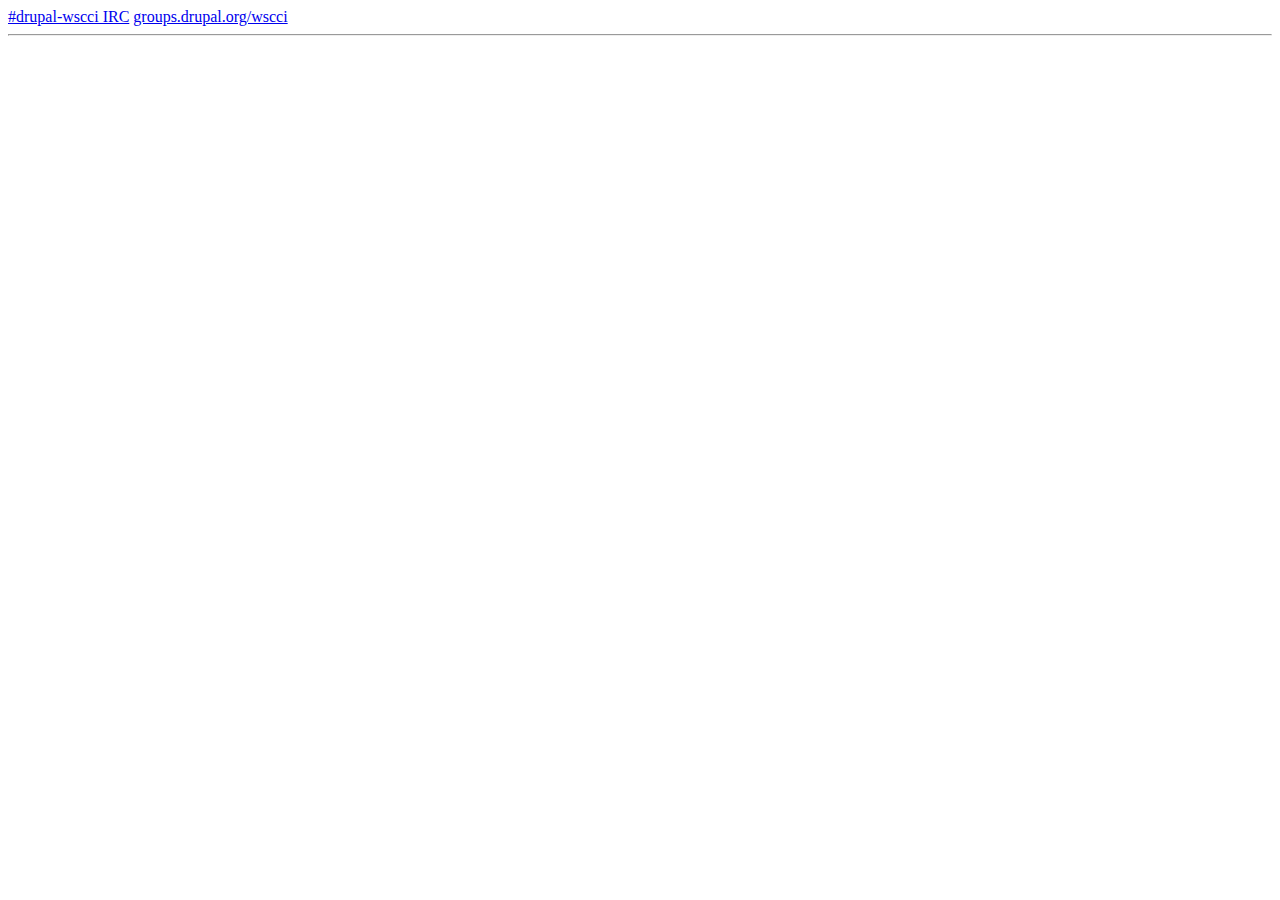
==== commit b991943b: "Move images into images directory." ====
--- a/index.html
+++ b/index.html
@@ -1,7 +1,7 @@
 <!DOCTYPE html>
 <html>
   <head>
-    <title>Web Services and Symfony Core Initiative</title>
+    <title>Symfony2 Meets Drupal 8</title>
     <meta http-equiv="Content-Type" content="text/html; charset=UTF-8">
 
     <!-- jQuery + history plugin -->
@@ -28,8 +28,8 @@
     <script type="text/javascript" src="src/highlighter/shBrushJScript.js"></script>
 
     <!-- Syntax highlighting core CSS and a theme -->
-    <link type="text/css" rel="stylesheet" href="src/highlighter/shCore.css"/>
-    <link type="text/css" rel="stylesheet" href="src/highlighter/shThemeEclipse.css"/>
+    <link type="text/css" rel="stylesheet" href="highlighter/shCore.css"/>
+    <link type="text/css" rel="stylesheet" href="highlighter/shThemeEclipse.css"/>
 
     <script type="text/javascript">
       $(function() {
@@ -44,18 +44,10 @@
   </head>
   <body>
 
-<div class="footer">
-  <span class="right"><a href="irc://freenode/#drupal-wscci">#drupal-wscci IRC</a></span>
-  <span style="text-align: center">DrupalCon Munich 2012</span>
-  <span class="left"><a href="http://groups.drupal.org/wscci">groups.drupal.org/wscci</a></span>
-  <hr class="defloat" />
-</div>
-
-<section class="slide" id="session-title" data-background="images/first-slide.png">
-  <div style="background-color: wheat; margin-top: 60%; padding: 0.25em;">
-    <h1>Web Services and <strike>Context</strike> Symfony<br/>Core Initiative</h1>
+<section class="slide" id="session-title" style="text-align:center">
+  <div class="vcenter">
+    <h1>Symfony2 Meets Drupal 8</h1>
     <h2>by Larry Garfield</h2>
-    <h2>Wednesday 22 August 2012</h2>
   </div>
 </section>
 
@@ -74,12 +66,91 @@
     <li>Nerf Gunslinger</li>
   </ul>
 
-  <img style="margin-top: 2em;" src="palantir_horiz_trans.png" />
-</section>
-
-<section class="slide">
+  <img style="margin-top: 2em;" src="images/palantir.png" />
+</section>
+
+<section class="slide">
+  <h1>What we do</h1>
+  <img style="position: absolute; top: 30px; left: -60px;" src="images/sites/barnard-1.jpg" />
+  <img style="position: absolute; top: 60px; left: -40px;" class="incremental" src="images/sites/foreign-affairs-1.jpg" />
+  <img style="position: absolute; top: 90px; left: -20px;" class="incremental" src="images/sites/fieldmuseum-1.jpg" />
+  <img style="position: absolute; top: 120px; left: 0px;" class="incremental" src="images/sites/opensource-1.jpg" />
+  <img style="position: absolute; top: 150px; left: 20px;" class="incremental" src="images/sites/marketplace-1.jpg" />
+</section>
+
+<section class="slide" style="text-align:center">
+  <div class="vcenter">
+    <img src="images/druplicon.svg" alt="Druplicon" data-credit="http://drupal.org/druplicon" />
+  </div>
+</section>
+
+<section class="slide" style="text-align:center">
+  <div class="vcenter">
+    <h2>Drupal is awesome!</h2>
+  </div>
+</section>
+
+<section class="slide" style="text-align:center">
+  <div class="vcenter">
+    <h2>No REALLY!</h2>
+    <h2>Drupal is awesome!</h2>
+  </div>
+</section>
+
+<section class="slide" style="text-align:center">
+  <div class="vcenter">
+    <h2>Drupal is awesome if you are an end user!</h2>
+
+    <h2>Powerful admin interface</h2>
+  </div>
+</section>
+
+<section class="slide" style="text-align:center">
+  <div class="vcenter">
+    <h2>Drupal is awesome if you are a sales guy!</h2>
+    <h2>Well known brand</h2>
+  </div>
+</section>
+
+<section class="slide" style="text-align:center">
+  <div class="vcenter">
+    <h2>Drupal sucks if you are a developer!</h2>
+    <h2 class="incremental" style="color: red; position: relative; top: -1.25em;"><del>&nbsp;&nbsp;&nbsp;&nbsp;&nbsp;&nbsp;&nbsp;&nbsp;&nbsp;&nbsp;&nbsp;&nbsp;&nbsp;&nbsp;&nbsp;&nbsp;&nbsp;&nbsp;&nbsp;&nbsp;&nbsp;&nbsp;&nbsp;&nbsp;&nbsp;&nbsp;&nbsp;&nbsp;&nbsp;&nbsp;&nbsp;&nbsp;&nbsp;&nbsp;&nbsp;&nbsp;&nbsp;&nbsp;&nbsp;&nbsp;&nbsp;&nbsp;&nbsp;&nbsp;&nbsp;&nbsp;&nbsp;&nbsp;&nbsp;&nbsp;&nbsp;&nbsp;&nbsp;&nbsp;&nbsp;&nbsp;&nbsp;</del></h2>
+    <h2 class="incremental">Drupal sucks if you want a framework.</h2>
+  </div>
+</section>
+
+<section class="slide" style="text-align:center">
+  <div class="vcenter">
+    <h2>Drupal is CMS 1st, development framework 2nd</h2>
+
+    <h2>That is a natural result of Drupal's history</h2>
+    <br />
+    <h2 class="incremental">Drupal has evolved into a CMS/framework hybrid:<br />A "framlication"</h2>
+  </div>
+</section>
+
+<section class="slide">
+  <h2>Undesirable results of that legacy..</h2>
+  <ul>
+    <li>.. no clean separation of configuration, logic and content<br /><em class="incremental">That's how you get so much flexibility</em></li>
+    <li>.. no clean deployment and staging concept<br /><em class="incremental">A natural result of the first point</em></li>
+    <li>.. inconsistent cache layers<br /><em class="incremental">Result of highly dynamic environment</em></li>
+    <li>.. function callback AOP is not everyone's cup of tea<br /><em class="incremental">Very simple and powerful, though, and works in PHP 4</em></li>
+    <li>.. lots of legacy baggage<br /><em class="incremental">That's what happens when you're 11 years old. :-)</em></li>
+    <li>.. NIH (not invented here) syndrome<br /><em class="incremental">As every PHP project had until ~2010</em></li>
+  </ul>
+</section>
+
+<section class="slide" style="text-align:center">
+  <div class="vcenter">
+    <img src="images/kitten-will-fix.jpg" alt="Kitten will fix it" data-credit="http://icanhascheezburger.com/2007/01/12/wait-ill-fix-it-2/" />
+  </div>
+</section>
+
+<section class="slide" style="text-align: center;">
   <h1>Web Services and Context Core Initiative (WSCCI)</h1>
-  <div class="vcenter" style="text-align: center; height: 70%"><img src="images/jack_daniels.jpg" alt="WSCCI" data-credit="http://www.flickr.com/photos/spaterson/4995021726/" /></div>
+  <div class="vcenter" style="height: 70%"><img src="images/jack_daniels.jpg" alt="WSCCI" data-credit="http://www.flickr.com/photos/spaterson/4995021726/" /></div>
 </section>
 
 <section class="slide">
@@ -97,403 +168,360 @@
 </section>
 
 <section class="slide">
-  <div class="vcenter">
-    <h1>REST-First</h1>
-    <h1>Development</h1>
-  </div>
-</section>
-
-<section class="slide">
-  <h1 class="vcenter">"Pages" are a special case of REST</h1>
-</section>
-
-<section class="slide">
-  <h1>Blocks in Drupal 7</h1>
+  <h1>Page layout in Drupal 7</h1>
   <div style="text-align: center;"><img src="images/blocks-drupal-7.svg" alt="Blocks in Drupal 7" /></div>
 </section>
 
 <section class="slide">
+  <h1>Page layout in Drupal 8 (planned)</h1>
+  <div style="text-align: center;"><img src="images/blocks-drupal-8.svg" alt="Blocks in Drupal 8" /></div>
+</section>
+
+<section class="slide" style="text-align: center;">
   <h1>Drupal 7 page flow</h1>
-  <img src="images/request-flow-drupal-7.svg" />
-</section>
-
-<section class="slide">
-  <h1>Blocks/Requests in Drupal 8</h1>
-  <div style="text-align: center;"><img src="images/blocks-drupal-8.svg" alt="Blocks in Drupal 8" /></div>
-</section>
-
-<section class="slide">
-  <div class="vcenter" style="text-align: center;"><img src="images/symfony2-logo.png" alt="Symfony2" /></div>
-</section>
-
-<section class="slide">
-  <h1>Where did Symfony2 come from?</h1>
+  <div class="vcenter">
+    <img src="images/request-flow-drupal-7.svg"  alt="Page request flow in Drupal 7" />
+  </div>
+</section>
+
+<section class="slide" style="text-align: center;">
+  <h1 class="vcenter">"As long as we're fixing that we may as well bake REST support in."</h1>
+</section>
+
+<section class="slide" style="text-align: center;">
+  <div class="vcenter">
+    <img src="images/drufony.png" alt="Symfony + Drupal" />
+  </div>
+</section>
+
+<section class="slide">
+  <h1>Why Symfony?</h1>
   <ul>
     <li class="incremental">Just wanted a request/response library</li>
-    <li class="incremental">Symfony2 vs. Zend: Symfony2</li>
-    <li class="incremental">Oh, wait, they did this already...</li>
-  </ul>
-</section>
-
-<section class="slide">
-  <h1>What is Symfony2?</h1>
-  <div class="vcenter">
-    <div class="incremental" style="float: left">
-      <h2>Symfony2 Components</h2>
+    <li class="incremental">
+      Symfony2 vs. Zend: Symfony2
+      <figure class="incremental">
+        <img src="images/headshot-lukas.jpg" alt="Lukas Smith" />
+        <figcaption>It's all his fault</figcaption>
+      </figure>
+    </li>
+    <li class="incremental">Continue implementing</li>
+    <li class="incremental">
+      Oh, wait, you did this already...
+      <figure class="incremental">
+        <img src="images/headshot-stof.jpg" alt="Christof Coevoet" />
+        <figcaption>It's all his fault</figcaption>
+      </figure>
+    </li>
+  </ul>
+</section>
+
+<section class="slide" style="text-align: center;">
+  <h1>Drupal 7</h1>
+  <div class="vcenter">
+    <img src="images/stack-drupal7.svg" alt="Drupal 7 block diagram" />
+    <h2>Not very well separated</h2>
+  </div>
+</section>
+
+<section class="slide" style="text-align: center;">
+  <h1>Symfony2</h1>
+  <div class="vcenter">
+    <img src="images/stack-symfony.svg" alt="Symfony block diagram" />
+    <h2>Very separated</h2>
+  </div>
+</section>
+
+<section class="slide" style="text-align: center;">
+  <h1>Symfony2 Applications</h1>
+  <div class="vcenter">
+    <img src="images/stack-silex.svg" alt="Silex block diagram" />
+    <h2>One approach...</h2>
+  </div>
+</section>
+
+<section class="slide" style="text-align: center;">
+  <h1>Drupal 8</h1>
+  <div class="vcenter">
+    <img src="images/stack-drupal8.svg" alt="Drupal 8 block diagram" />
+   <h2>(That's the plan, anyway)</h2>
+  </div>
+</section>
+
+<section class="slide">
+  <h1>So what are we using?</h1>
+  <img src="images/symfony2-components.png" style="height: 80%" />
+  <h2 style="margin-top: 1em;">So far...</h2>
+</section>
+
+<section class="slide">
+  <div class="vcenter">
+    <img src="images/under-construction.png" alt="This is all a work in progress..." />
+  </div>
+</section>
+
+<section class="slide">
+  <h1>The kernel</h1>
+  <ul>
+    <li>We're all in</li>
+    <li class="incremental">HttpFoundation, HttpKernel, Routing, EventDispatcher</li>
+    <li class="incremental">Steer as close to existing components as possible</li>
+    <li class="incremental">Borrow some of the full-stack extensions
       <ul>
-        <li>Reusable set of stand-alone libraries</li>
-        <li>Solid Object-Oriented toolset</li>
+        <li class="incremental">Auto-loading of controller arguments</li>
       </ul>
-    </div>
-    <div class="incremental" style="float: left">
-      <h2>Symfony2 Framework</h2>
+    </li>
+  </ul>
+</section>
+
+<section class="slide">
+  <h1>Routing</h1>
+  <ul>
+    <li class="incremental">For now, just wrapping our old route lookup logic</li>
+    <li class="incremental">A typical Drupal site has ~1000 routes. (That's what happens when you have a powerful UI.)</li>
+    <li class="incremental">New Matcher/MatcherDumper/Generator in progress
       <ul>
-        <li>Application framework</li>
-        <li>Build on top of the Components</li>
+        <li class="incremental">Database-backed</li>
+        <li class="incremental">Retain fit-based path matching</li>
+        <li class="incremental">Extend with mimetype-based routing</li>
+        <li class="incremental">Tentative work on a new <a href="https://github.com/winmillwill/BadFaith">stand-alone negotiation library</a></li>
       </ul>
-    </div>
-  </div>
-</section>
-
-<section class="slide">
-  <h1>So what are we using?</h1>
-  <img src="images/symfony2-components.png" />
-</section>
-
-<section class="slide">
-  <div class="vcenter" style="text-align: center;"><img src="images/drufony.png" alt="Symfony2 + Drupal 8 = Drufony" /></div>
-</section>
-
-<section class="slide">
-  <h1>Drupal 8 page flow (we hope)</h1>
-  <img src="images/request-flow-drupal-8.svg" />
-</section>
-
-<section class="slide">
-  <h1>HttpKernelInterface</h1>
-  <div class="vcenter">
-    <pre class="brush: php">
-    namespace Symfony\Component\HttpKernel;
-
-    interface HttpKernelInterface {
-      /**
-       * Handles a request.
-       *
-       * @param Request $request
-       *   A request instance
-       * @return $response
-       *   A Response instance
-       */
-      function handle(Request $request, $type = self::MASTER_REQUEST, $catch = true);
+    </li>
+  </ul>
+</section>
+
+<section class="slide" style="text-align: center;">
+  <div class="vcenter">
+    <h1>I'd show a diagram here, but you've seen it already.</h1>
+    <h1 class="incremental" style="margin-top: 2em;">That's the whole point :-)</h1>
+  </div>
+</section>
+
+<section class="slide">
+  <h1>Dependency Injection</h1>
+  <ul>
+    <li class="incremental">Drupal has lots of global dependencies <em class="incremental">(Procedural code is like that...)</em></li>
+    <li class="incremental">Start by centralizing the globals...</li>
+    <li class="incremental">"Dependency Injection Container:<br />The scariest name for a giant array of objects we could come up with."</li>
+    <li class="incremental">Once they're in the container, easier to refactor</li>
+  </ul>
+</section>
+
+<section class="slide" style="text-align: center;">
+  <h1>Transitional state</h1>
+  <div class="vcenter">
+    <pre class="brush:php">
+    function drupal_container(ContainerBuilder $reset = NULL) {
+      static $container = NULL;
+      if (isset($reset)) {
+        $container = $reset;
+      }
+      elseif (!isset($container)) {
+        $container = new ContainerBuilder();
+      }
+      return $container;
     }
     </pre>
-   </div>
-</section>
-
-<section class="slide">
-  <h1>HttpKernel</h1>
-  <div class="vcenter" style="text-align: center;"><img src="images/kernel-flow.png" alt="Kernel workflow" /></div>
-</section>
-
-<section class="slide">
-  <h1 class="vcenter">What have we gotten done...</h1>
-</section>
-
-<section class="slide">
-  <h1>What have we gotten done...</h1>
-  <ol>
-    <li class="incremental">Request/Response</li>
-    <li class="incremental">Kernel-based workflow</li>
-    <li class="incremental">Event Dispatcher</li>
-    <li class="incremental">HttpKernel-based request handling</li>
-    <li class="incremental">Dependency Injection Container</li>
-  </ol>
-</section>
-
-<section class="slide">
-  <h1 class="vcenter">We have all this awesome, but we're not really using it yet</h1>
-</section>
-
-<section class="slide">
-  <h1 class="vcenter">If we stop now, we have a horribly over-engineered mess with few benefits</h1>
-</section>
-
-<section class="slide">
-  <h1 class="vcenter">What do we still <em>have</em> to do...</h1>
-</section>
-
-<section class="slide">
-  <h1>What do we still <em>have</em> to do</h1>
-  <ol>
-    <li class="incremental">Finish the new <a href="http://drupal.org/node/1606794">Routing system</a> (still needs ACL)</li>
-    <li class="incremental">Upgrade <a href="http://drupal.org/node/1533366">Ajax system</a> to real-REST</li>
-    <li class="incremental">Advanced <a href="http://www.github.com/wamilton/BadFaith">Content Negotiation</a></li>
-    <li class="incremental">Entity Property API unification (see @fago and @dixon_)</li>
-    <li class="incremental">Symfony <a href="http://drupal.org/node/335411">sessions</a></li>
-    <li class="incremental"><a href="http://drupal.org/node/1597696">HTTP-based</a> caching</li>
-    <li class="incremental">Block URLs (needed for ESI/partial page caching)</li>
-    <li class="incremental">Port non-HTML requests to new route (e.g. autocomplete)r</li>
-    <li class="incremental">SCOTCH-support (figure out page/block conversion to controllers)</li>
-    <li class="incremental">Wither menu links?</li>
-  </ol>
-</section>
-
-<section class="slide">
-  <h1>What do we still <em>want</em> to do</h1>
-  <ol>
-    <li class="incremental">Entities Serialization (JSON-LD)</li>
-    <li class="incremental">Outgoing <a href="http://drupal.org/node/1447736">HTTP requests</a> (Guzzle?)</li>
-    <li class="incremental"><a href="http://drupal.org/node/335411">Path</a> alias refactoring</li>
-    <li class="incremental">Implement <a href="http://drupal.org/node/1705488">Generators</a> (route-backed <code>url()</code>)</li>
-    <li class="incremental">Improved <a href="https://github.com/symfony/symfony/pull/4546">BinaryStreamedResponse</a></li>
-    <li class="incremental">Convert more systems to DI</li>
-    <li class="incremental">Convert low-level hooks to events</li>
-    <li class="incremental">Process form POST earlier to avoid partial page render</li>
-    <li class="incremental">Reduce bootstrap to just settings.php and legacy function loading</li>
-    <li class="incremental"><a href="http://drupal.org/project/issues/search/drupal?status[]=Open&issue_tags=wscci%2C+kernel-followup">Most of these 30 tagged issues</a></li>
-  </ol>
-</section>
-
-<section class="slide">
-  <h1 class="vcenter">Volunteers?</h1>
-</section>
-
-<section class="slide">
-  <h1>Symfony2's response API</h1>
-  <pre class="brush: php">
-  use Symfony\Component\HttpFoundation\Response;
-
-  $response = new Response('No page. :-(', 404, array(
-    'Content-Type' => 'text/plain',
-  ));
-
-  $response = new Response();
-  $response->setContent('Hello World');
-  $response->send();
-  </pre>
+    <pre class="brush:php">
+      $langcode = drupal_container()->get('language_interface')->langcode;
+    </pre>
+    <p class="incremental">Now we can inject the language as we move other things into the container.</p>
+    <p class="incremental">Eventually remove the wrapper function and inject all the things!</p>
+  </div>
+</section>
+
+<section class="slide" style="text-align: center;">
+  <h1>EventDispatcher</h1>
+  <div class="vcenter">
+    <img src="images/event-dispatcher-animal.jpg" alt="EventDispatcher" />
+  </div>
+</section>
+
+<section class="slide" data-background="hooks.jpg">
+  <h1 class="center" style="color: White; font-size: 3em; font-weight: Bolder;">Hooks</h1>
+</section>
+
+<section class="slide">
+  <h1>Hooks</h1>
+  <p>Benefits</p>
+  <ul>
+    <li class="incremental">Like EventDispatcher, but uses function_exists() for registration</li>
+    <li class="incremental">Used for procedural AOP</li>
+    <li class="incremental">Faster than EventDispatcher</li>
+    <li class="incremental">No need to compile</li>
+  </ul>
+  <p class="incremental">Limitations</p>
+  <ul>
+    <li class="incremental">No class autoloading</li>
+    <li class="incremental">Inherently global dispatcher means hard to unit test</li>
+    <li class="incremental">Only one of each hook per module</li>
+  </ul>
+</section>
+
+<section class="slide" style="text-align: center;">
+  <h1>Hooks</h1>
+  <div class="vcenter">
+    <pre class="brush:php">
+    function mymodule_node_access($node, $op, $account) {
+      if ($op == 'edit'
+          && $node->uid == $account->uid
+          && $node->created > (REQUEST_TIME - 3600)) {
+        return NODE_ACCESS_ALLOW;
+      }
+      return NODE_ACCESS_IGNORE;
+    }
+    </pre>
+    <br />
+    <div class="incremental">
+      <pre class="brush:php">
+        $return = module_invoke_all('node_access', $node, 'update', $account);
+      </pre>
+    </div>
+  </div>
+</section>
+
+<section class="slide">
+  <h1>Hooks in Drupal 8</h1>
+  <p>Prediction <em>(warning, I know better than to gamble)</em>: </p>
+  <ul>
+    <li class="incremental">Drupal 8 will have both EventDispatcher and Hooks</li>
+    <li class="incremental">EventDispatcher closer to the core, Hooks further out</li>
+    <li class="incremental">Drupal 9: Just EventDispatcher? We'll see...</li>
+  </ul>
+</section>
+
+<section class="slide" style="text-align: center;">
+  <h1>Twig</h1>
+  <img src="images/twig-logo.png" alt="Twig Logo" />
+</section>
+
+<section class="slide">
+  <h1>Templating in Drupal 7</h1>
+  <ul>
+    <li class="incremental">PHP-as-template-language</li>
+    <li class="incremental">Powerful preprocessing/filtering system.</li>
+    <li class="incremental">Array-based rendering: Defer rendering until the last possible moment</li>
+  </ul>
+</section>
+
+<section class="slide">
+  <h1>Templating in Drupal 7</h1>
+  <p class="incremental">Benefits</p>
+  <ul>
+    <li class="incremental">Extremely flexible</li>
+    <li class="incremental">No need to compile templates (easier development)</li>
+    <li class="incremental">On-ramp for front-end developers to become PHP developers</li>
+    <li class="incremental">"All template languages eventually evolve to become Turing Complete"</li>
+  </ul>
+  <p class="incremental">Drawbacks</p>
+  <ul>
+    <li class="incremental">Extremely opaque</li>
+    <li class="incremental">That flexibility leads to unpredictability</li>
+    <li class="incremental">Front-end need to become PHP developers</li>
+  </ul>
+</section>
+
+<section class="slide" style="text-align: center;">
+  <h1>DrupalCon Denver - March 2012</h1>
+  <div class="vcenter">
+    <blockquote>We must get rid of these Arrays of Doom.</blockquote>
+    <h2 style="margin-top: 1em;">--Karoly Negyesi</h2>
+  </div>
+</section>
+
+<section class="slide">
+  <h1>Twig in Drupal 8</h1>
+  <p class="incremental" style="text-align: center; font-style: italic; color: Blue">Maybe!</p>
+  <p class="incremental">Benefits</p>
+  <ul>
+    <li class="incremental">More secure</li>
+    <li class="incremental">More front-end developer friendly</li>
+    <li class="incremental">Twig.js (Thank you, Johannes!)</li>
+    <li class="incremental">Not Drupal-proprietary</li>
+  </ul>
+  <p class="incremental">Drawbacks</p>
+  <ul>
+    <li class="incremental">Extremely different model makes transition difficult</li>
+    <li class="incremental">Need to figure out how to secure the compiled templates</li>
+  </ul>
+  <p class="incremental">We could use a hand!</p>
+</section>
+
+
+
+<section class="slide">
+  <h1>Also under consideration...</h1>
+  <ul>
+    <li class="incremental">YAML (Oh wait, that went in already)</li>
+    <li class="incremental">Composer</li>
+    <li class="incremental">ChainRouter (Symfony CMF)</li>
+    <li class="incremental">Even some non-Symfony libraries</li>
+    <li class="incremental" style="margin-top: 2em;">... Potentially others</li>
+  </ul>
+</section>
+
+
+<section class="slide" style="text-align: center;">
+  <h1>Google image search for "Symfony Newbie"</h1>
   <div class="incremental">
-    <pre class="brush: php">
-    use Symfony\Component\HttpFoundation\StreamedResponse;
-
-    $response = new StreamedResponse(function () {
-      echo 'foo';
-      flush();
-      echo 'bar';
-    });
-
-    // Later
-    $response->send();
-
-    </pre>
-  </div>
-</section>
-
-<section class="slide">
-  <h1 class="vcenter">EventDispatcher</h1>
-</section>
-
-<section class="slide">
-  <h1>EventDispatcher</h1>
-  <p>Like hooks, but</p>
-  <ul>
-    <li class="incremental">Object-oriented</li>
-    <li class="incremental">Testable</li>
-    <li class="incremental">More self-evident</li>
-    <li class="incremental">Groupable</li>
-  </ul>
-</section>
-
-<section class="slide">
-  <h1>EventDispatcher</h1>
-  <pre class="brush: php">
-  use Symfony\Component\EventDispatcher\EventDispatcher;
-
-  $dispatcher = new EventDispatcher();
-
-  // Somewhere...
-  $callable = function (Event $event) {
-    // do something
-  };
-  $dispatcher->addListener('event_name', $callable);
-
-  // Equivalent of module_invoke_all().
-  $dispatcher->dispatch('event_name', new Event());
-  </pre>
-  <div class="incremental">
-    <pre class="brush: php">
-    class PlusOneSubscribe implements EventSubscriberInterface {
-
-      public function onMyEvent(Event $event) {
-        // Do stuff
-      }
-
-      static function getSubscribedEvents() {
-        $events['event_name'][] = array('onMyEvent');
-        return $events;
-      }
-    }
-
-    $dispatcher->addSubscriber(new PlusOneSubscribe());
-    </pre>
-   </div>
-</section>
-
-<section class="slide">
-  <div class="vcenter">
-    <h1>HttpKernel</h1>
-    <h1 style="margin-top: 2em;">Routing</h1>
-  </div>
-</section>
-
-<section class="slide">
-  <h1>HttpKernel</h1>
-  <ul>
-    <li class="incremental">Ties everything together</li>
-    <li class="incremental">Map a Request to a Response</li>
-  </ul>
-</section>
-
-<section class="slide">
-  <h1>index.php (before the Container)</h1>
-  <div class="vcenter">
-    <pre class="brush: php">
-    use Drupal\Core\DrupalKernel;
-    use Symfony\Component\HttpFoundation\Request;
-    use Symfony\Component\EventDispatcher\EventDispatcher;
-    use Symfony\Component\HttpKernel\Controller\ControllerResolver;
-
-    // Create a request object from the HTTPFoundation.
-    $request = Request::createFromGlobals();
-
-    $dispatcher = new EventDispatcher();
-    $resolver = new ControllerResolver();
-
-    $kernel = new DrupalKernel($dispatcher, $resolver);
-    $response = $kernel->handle($request);
-
-    $response->prepare($request);
-    $response->send();
-    $kernel->terminate($request, $response);
-    </pre>
-   </div>
-</section>
-
-<section class="slide">
-  <h1 class="vcenter">So what changes?</h1>
-</section>
-
-<section class="slide">
-  <h1>Controllers</h1>
-  <ul>
-    <li class="incremental">"Thing the kernel asks for a response."</li>
-    <li class="incremental">Page callback, only better!</li>
-    <li class="incremental">Block, only better!</li>
-    <li class="incremental">Controller == Page callback == Block =></li>
-    <li class="incremental"><em>Every block is (can be) a subreqest</em></li>
-    <li class="incremental">Every subrequest is HTTP cacheable</li>
-  </ul>
-</section>
-
-<section class="slide">
-  <h1>Routing</h1>
-  <p>New routing syntax (farewell <code>hook_menu()</code>?)</p>
-  <div class="alert" style="text-align: center; margin-top: 1em; font-size: 1.2em;"><em>Warning, early untested prototype</em></div>
-
-  <pre class="brush: php">
-    function example_route_info() {
-      $routes['node_page'] = array(
-        'route' => new Route('/node/{node}', array(
-          '_controller' => 'NodeController:show',
-        )),
-        // This gets objectified later...
-        'access' => array(
-          'callback' => array('function' => 'node_access'),
-          'arguments' => array('view'),
-        ),
-      );
-      return $routes;
-    }
-
-    class NodeController {
-      public function show(Node $node) {
-        // ...
-        return new Response($content);
-      }
-    }
-  </pre>
-</section>
-
-<section class="slide">
-  <h1>Routing (fancy)</h1>
-
-  <pre class="brush: php">
-    function example_route_info() {
-      $routes['blog_list'] = array(
-        'route' => new Route('/blog/{page}', array(
-          '_controller' => 'BlogController:show',
-          'page' => 1, // Default value
-        ), array(
-          'page' => '\d+',
-          '_method' => 'GET',
-        )),
-        // This gets objectified later...
-        'access' => array(
-          'callback' => array('function' => 'node_access'),
-          'arguments' => array('view'),
-        ),
-      );
-      return $routes;
-    }
-
-    class BlogController {
-      public function show(Request $request, $page) {
-        // Link to router items, not random URLs.
-        $link = $this->generator->generate('node_page', array('node' => 5));
-        // ...
-        return new Response($content);
-      }
-    }
-  </pre>
-</section>
-
-<section class="slide">
-  <h1>Side-benefits</h1>
-  <ul>
-    <li class="incremental">Cleaner, more modular code</li>
-    <li class="incremental">More object-oriented (more testable, if we do it right)</li>
-    <li class="incremental">Dependency Injection Container(!)</li>
-    <li class="incremental">Lots of knock-on refactoring to clean up old crap</li>
-  </ul>
-  <h3 class="incremental vcenter" style="text-align: center;">(Please help clean up old crap!)</h3>
-</section>
-
-<section class="slide">
-  <div  class="vcenter">
-    <blockquote>A large part of WSCCI is simply paying down years of<br/>technical debt.</blockquote>
-    <blockquote>That means we can do other cool things.</blockquote>
-  </div>
-</section>
-
-<section class="slide">
-  <h1>Things like... SCOTCH</h1>
-  <ul>
-    <li class="incremental">Blocks and Layout Initiative</li>
-    <li class="incremental">"Panels in Core", without the bad parts</li>
-    <li class="incremental">Talk to Kris Vanderwater (EclipseGc) and Bojhan</li>
-  </ul>
-</section>
-
-<section class="slide">
-  <h1>Things like... Deployment</h1>
-  <ul>
-    <li class="incremental">Entity API cleanup</li>
-    <li class="incremental">JSON-LD as standard export format</li>
-    <li class="incremental">=> Reading/writing nodes via standard web services becomes easy*!</li>
-    <li class="incremental"><a href="http://groups.drupal.org/node/237443">Vision</a> - <a href="http://drupal.org/node/1540656">Roadmap</a></li>
-    <li class="incremental">Talk to fago or Dixon</li>
-  </ul>
-
-  <h3 class="incremental vcenter" style="text-align: center;">[*] The management will not be held responsible if "easy" is insufficiently easy for your client.</h3>
+    <img src="images/boston-sprint.jpg" alt="Boston WSCCI Sprint" />
+    <img src="images/symfony-noob.png" alt="Symfony noob" style="position: relative; top: -100px; left: 200px;" />
+  </div>
+</section>
+
+<section class="slide" data-background="drupalcon-denver.jpg">
+</section>
+
+<section class="slide" style="text-align: center;">
+  <h1>We need help</h1>
+  <img style="width: 90%" src="images/kitten-mindmeld.jpg" alt="We need help" data-credit="http://nagamakironin.blogspot.fr/2010/09/dennis-markuze-you-need-help.html" />
+</section>
+
+<section class="slide" style="text-align: center;">
+  <h1>Contact people</h1>
+  <table class="visible team-table" style="height: 100%;">
+    <tr>
+      <td><img src="images/headshot-larry.jpg" alt="Larry Garfield" /></td>
+      <td>Larry "Crell" Garfield</td>
+      <td>Kernel, Routing, Web services</td>
+    </tr>
+    <tr class="incremental">
+      <td><img src="images/headshot-kris.jpg" alt="Kris Vanderwater" /></td>
+      <td>Kris "EclipseGc" Vanderwater</td>
+      <td>ESI-based page layout</td>
+    </tr>
+    <tr class="incremental">
+      <td><img src="images/headshot-rob.jpg" alt="Rob Loach" /></td>
+      <td>Rob Loach</td>
+      <td>Dependency Injection</td>
+    </tr>
+    <tr class="incremental">
+      <td><img src="images/headshot-jen.png" alt="Jen Lampton" /></td>
+      <td>Jen Lampton</td>
+      <td>Twig</td>
+    </tr>
+    <tr class="incremental">
+      <td><img src="images/headshot-greg.jpg" alt="Greg Dunlap" /></td>
+      <td>Greg "heyrocker" Dunlap</td>
+      <td>YAML, Configuration</td>
+    </tr>
+    <!--
+    <tr class="incremental">
+      <td><img src="images/headshot-angie.jpg" alt="Angie Byron" /></td>
+      <td>Angie "webchick" Byron</td>
+      <td>General Drupal everything</td>
+    </tr> -->
+  </table>
+</section>
+
+<section class="slide">
+  <h1>Where to find us</h1>
+  <ul>
+    <li><a href="http://drupal.org/project/issues/search/drupal?issue_tags=symfony">Drupal.org issue queue</a>, look for the "symfony" tag</li>
+    <li><a href="irc://freenode/#drupal-contribute">#drupal-contribute IRC</a></li>
+    <li><a href="irc://freenode/#drupal-wscci">#drupal-wscci IRC</a> (my initiative channel)</li>
+    <li>Also look for Drupalers in #symfony-dev...</li>
+  </ul>
 </section>
 
 <section class="slide">
@@ -502,91 +530,91 @@
     <li class="incremental">Symfony2: MIT License</li>
     <li class="incremental">Drupal: GPL License</li>
     <li class="incremental">Code only flows one way. :-(</li>
-  </ul>
-</section>
-
-<section class="slide">
-  <h1>Work upstream</h1>
-  <ul>
-    <li class="incremental">Symfony2 "flash messages": Simple session message persistence</li>
+    <li class="incremental">Work can begin anywhere :-)</li>
+  </ul>
+</section>
+
+<section class="slide">
+  <div class="vcenter">
+    <h1>We're in UR pull requests, improvin' ur Framework</h1>
+  </div>
+</section>
+
+<section class="slide">
+  <h1>We're coming upstream</h1>
+  <ul>
+    <li class="incremental">Symfony2 "flash messages": Too simple for us</li>
     <li class="incremental"><code>drupal_set_message()</code></li>
     <li class="incremental">Make less code in the world!</li>
     <li class="incremental">Drupalers designed needs for improved API</li>
-    <li class="incremental">Drak (of Zikula CMS) implemented it</li>
-    <li class="incremental">All Symfony2-based projects benefit!</li>
-     <li class="incremental"><a href="http://drupal.org/node/335411">Drupal issue</a>: Reviews desperately needed!</li>
-  </ul>
-</section>
-
-<section class="slide">
-  <h1>Streaming</h1>
-  <ul>
-    <li class="incremental"><a href="http://www.garfieldtech.com/blog/readfile-memory">http://www.garfieldtech.com/blog/readfile-memory</a></li>
-    <li class="incremental"><a href="http://drupal.org/node/1561362">http://drupal.org/node/1561362</a></li>
-    <li class="incremental">Make new file stream response object in Symfony/HttpFoundation</li>
-    <li class="incremental">We get to use it all over</li>
-    <li class="incremental">Everyone else uses it all over</li>
-    <li class="incremental"><a href="https://github.com/symfony/symfony/pull/4546">Symfony pull request</a></li>
+    <li class="incremental">Drak (of Zikula CMS) <a href="https://github.com/symfony/symfony/pull/2853">implemented it</a></li>
+    <li class="incremental">It's now in Symfony 2.1.</li>
+    <li class="incremental"><a href="http://drupal.org/node/335411">Drupal issue</a></li>
+  </ul>
+</section>
+
+<section class="slide">
+  <h1>File Streaming</h1>
+  <ul>
+    <li class="incremental">Readfile()? fpassthru()? X-Sendfile? One response class.</li>
+    <li class="incremental">Fabien says it should be in HttpFoundation. We agree.</li>
+    <li class="incremental"><a href="http://drupal.org/node/1561362">Drupal issue</a></li>
+    <li class="incremental"><a href="https://github.com/symfony/symfony/issues/3602">Symfony pull request</a></li>
     <li class="incremental">Make less code in the world!</li>
-    <li class="incremental">Volunteers?</li>
-  </ul>
-</section>
-
+  </ul>
+</section>
 <section class="slide">
   <h1>Odds and ends</h1>
   <ul>
-    <li><a href="https://github.com/symfony/symfony/pull/3954"><code>Response::prepare()</code> chaining</a></li>
-    <li><a href="https://github.com/symfony/symfony/pull/4017">Improve FlattenException</a></li>
-    <li><a href="https://github.com/symfony/symfony/pull/4510">UTF-8 encoding weirdness in JSON</a></li>
-    <li><a href="https://github.com/symfony/symfony/pull/4363">Allow Router matching on a full Request</a></li>
-    <li><a href="https://github.com/symfony/symfony/pull/4642">Make RouteCollection Countable</a></li>
-    <li><a href="https://github.com/symfony/symfony/pull/4755">Improve Route serialization</a></li>
-
-    <li class="incremental" style="margin-top: 2em;">Plenty more to come...</li>
-  </ul>
-</section>
-
-
-<section class="slide">
-  <h1 class="vcenter">On the Drupal side...</h1>
-</section>
-
-<section class="slide">
-  <h1>Bundles</h1>
-  <ul>
-    <li class="incremental">Symfony equivalent of "modules" (sorta kinda)</li>
-    <li class="incremental">Registers services and events in the Injection Container</li>
-    <li class="incremental">Lets modules be useful in a Symfony-based world!</li>
-    <li class="incremental"><a href="http://drupal.org/node/1599108">Drupal issue</a></li>
-    <li class="incremental">Volunteers? Talk to me or Kat Bailey</li>
-  </ul>
-</section>
-
-<section class="slide">
-  <h1>Other issues</h1>
-  <ul>
-    <li class="incremental">Write secure PHP code to disk: <a href="http://drupal.org/node/1675260">Issue</a></li>
-    <li class="incremental">Replace drupal_http_request() with Guzzle: <a href="http://drupal.org/node/1447736">Issue</a></li>
-    <li class="incremental">Clean up Drupal.ajax system: <a href="http://drupal.org/node/1533366">Issue</a></li>
-    <li class="incremental">Replace drupal_goto() with a Response object: <a href="http://drupal.org/node/1668866">Issue</a></li>
-    <li class="incremental">Rewrite the installer to not suck: <a href="http://drupal.org/node/1530756">Issue</a></li>
-
-    <li class="incremental" style="margin-top: 2em;">And many more...  Just look for the <a href="http://drupal.org/project/issues/search/drupal?status[]=Open&issue_tags=WSCCI">WSCCI</a> tag.</li>
+    <li class="incremental"><a href="https://github.com/symfony/symfony/pull/3954"><code>Response::prepare()</code> chaining</a></li>
+    <li class="incremental"><a href="https://github.com/symfony/symfony/pull/4017">Improve FlattenException</a></li>
+    <li class="incremental"><a href="https://github.com/symfony/symfony/pull/4510">UTF-8 encoding weirdness in JSON</a> (still open)</li>
+    <li class="incremental"><a href="https://github.com/symfony/symfony/pull/4363">Allow Router matching on a full Request</a> (still open)</li>
+
+    <li class="incremental" style="margin-top: 2em;">Expect more...</li>
   </ul>
 </section>
 
 <section class="slide">
   <h1>Excited yet?</h1>
 
-  <h3 class="vcenter incremental" style="text-align: center;">I hope so, because we need your help...</h3>
-</section>
-
-<section class="slide">
+  <h3 class="vcenter incremental" style="text-align: center;">I hope so, because we are...</h3>
+</section>
+
+<section class="slide" style="text-align: center;">
+  <div class="vcenter">
+    <img src="images/group-hug.jpg" alt="Group hug!" data-credit="http://meowcheese.com/files/lolpics/2011/04/group-hug-.jpg" />
+  </div>
+</section>
+
+
+<section class="slide" style="text-align: center;">
+  <div class="vcenter">
+    <img src="images/drupalcon-munich.png" alt="DrupalCon Munich" />
+  </div>
+</section>
+
+<section class="slide" style="text-align: center;">
   <div class="vcenter">
     <h1>Questions?</h1>
     <h2 style="text-align: center; margin-top: 3em;"><a href="http://groups.drupal.org/wscci">http://groups.drupal.org/wscci</a></h2>
-  </div>
-</section>
+
+    <div style="font-size: 1.2em; margin-top: 2em;">
+      <div>Be nice to me on Joind.in!</div>
+      <div><a href="https://joind.in/talk/view/6600">https://joind.in/talk/view/6600</a></div>
+
+      <div style="margin-top: 2em;">Stalk me on Twitter!</div>
+      <div><a href="http://twitter.com/Crell">@Crell</a></div>
+    </div>
+  </div>
+</section>
+
+<div class="footer">
+  <span class="right"><a href="irc://freenode/#drupal-wscci">#drupal-wscci IRC</a></span>
+  <span class="left"><a href="http://groups.drupal.org/wscci">groups.drupal.org/wscci</a></span>
+  <hr class="defloat" />
+</div>
+
 
   </body>
 </html>
